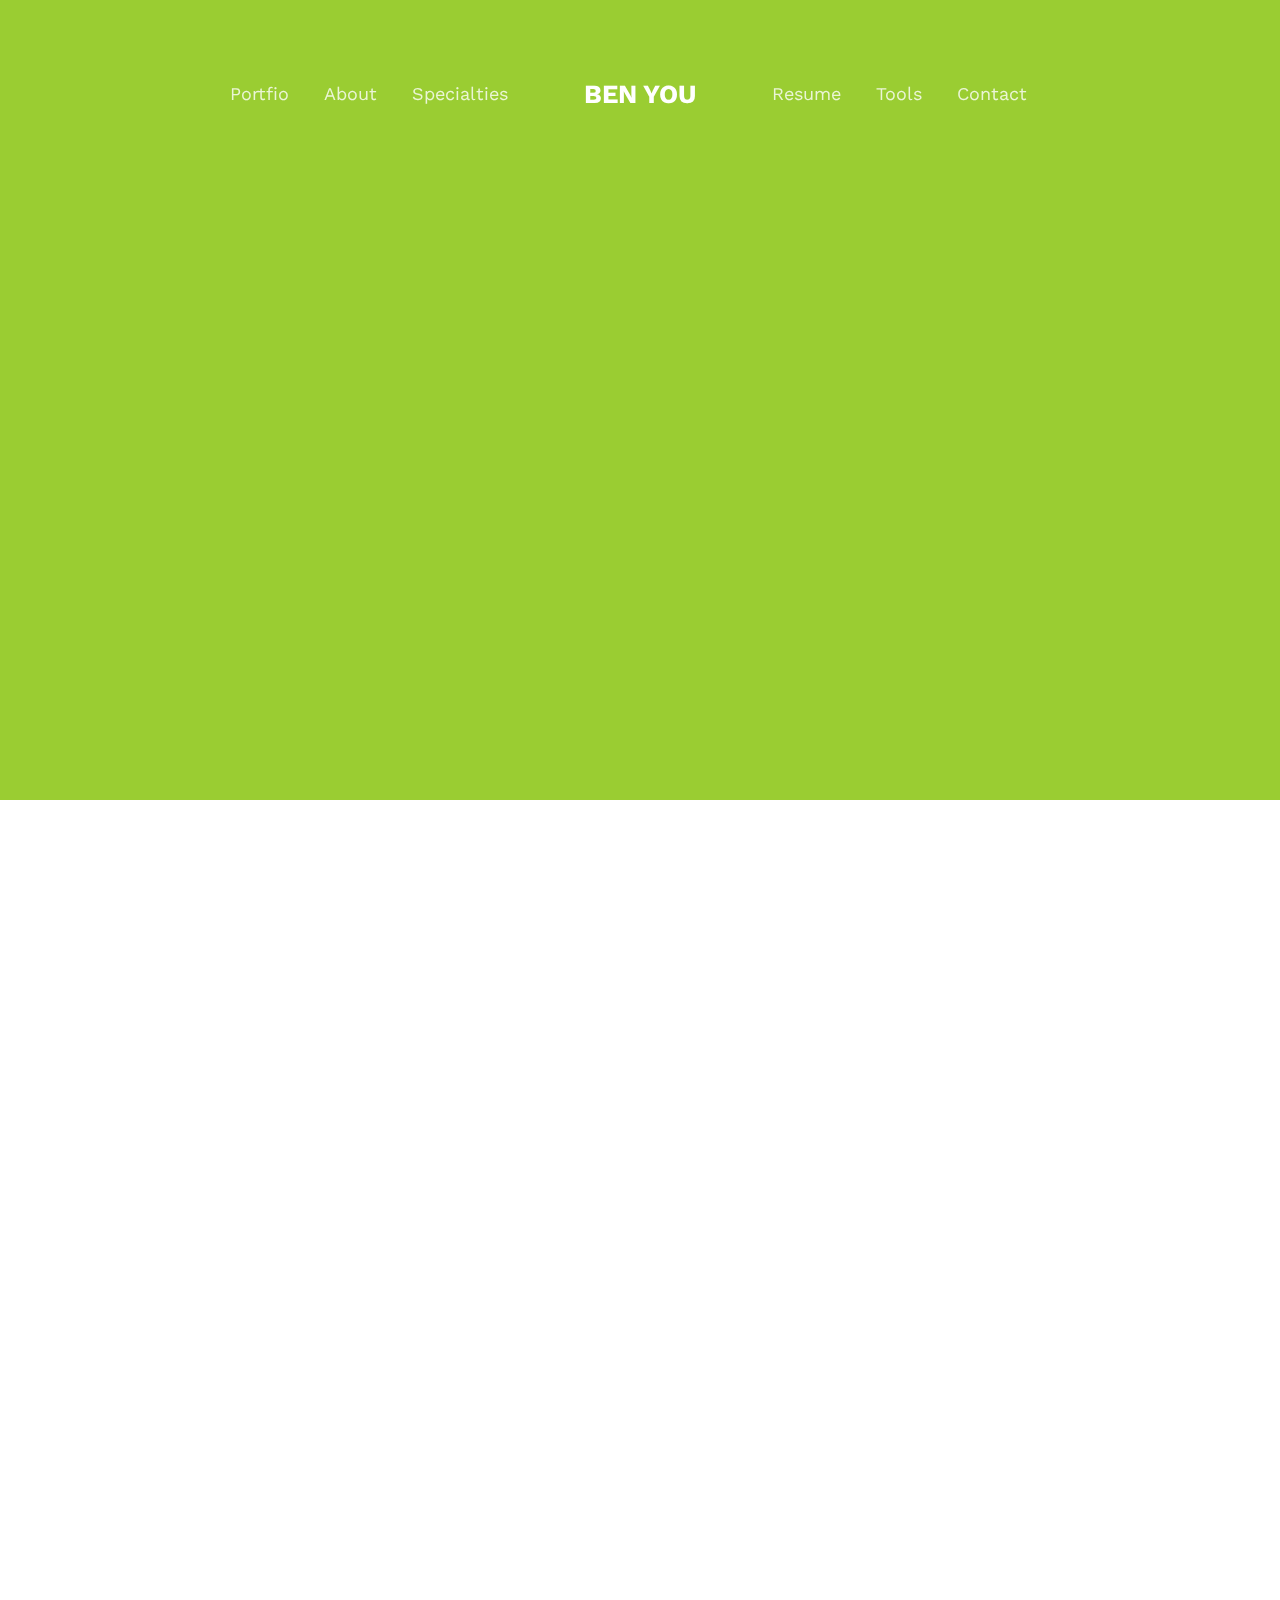
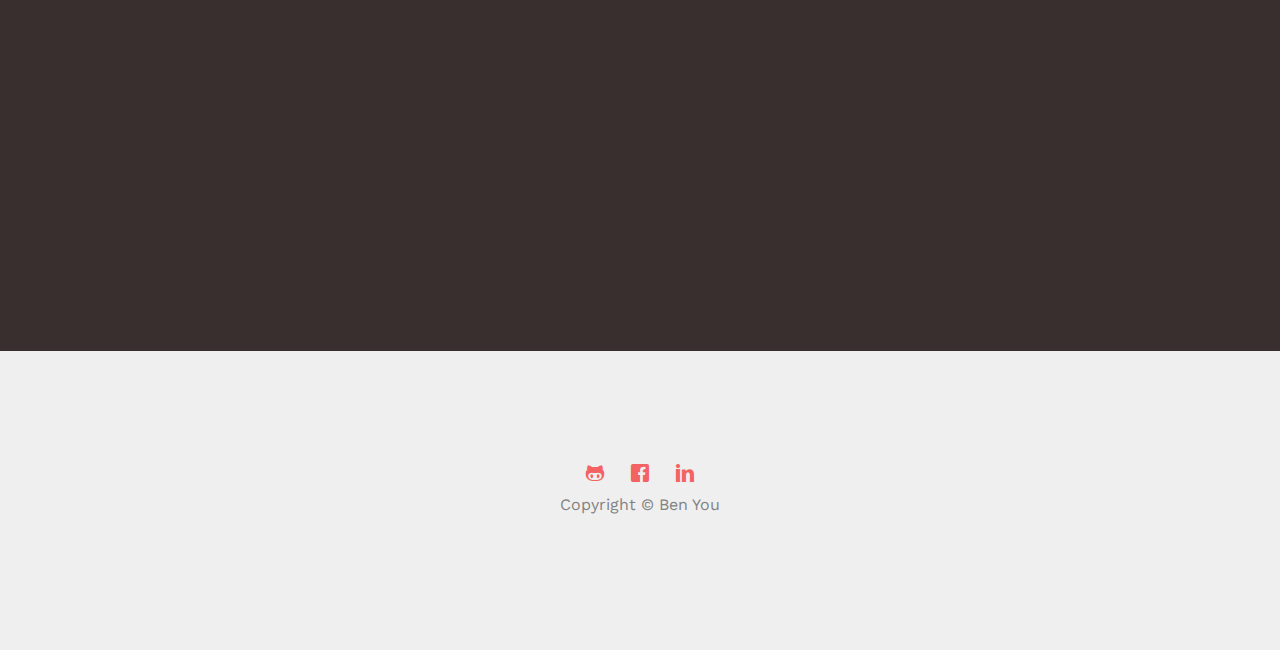
==== index.html @ b858a3d9 "updated" ====
<!DOCTYPE HTML>
<html>
	<head>
	<meta charset="utf-8">
	<meta http-equiv="X-UA-Compatible" content="IE=edge">
	<title>Ben You's Website</title>
	<meta name="viewport" content="width=device-width, initial-scale=1">
	<meta name="description" content="Free HTML5 Website Template by FreeHTML5.co" />
	<meta name="keywords" content="free website templates, free html5, free template, free bootstrap, free website template, html5, css3, mobile first, responsive" />
	<meta name="author" content="FreeHTML5.co" />
	<meta property="og:title" content=""/>
	<meta property="og:image" content=""/>
	<meta property="og:url" content=""/>
	<meta property="og:site_name" content=""/>
	<meta property="og:description" content=""/>
	<meta name="twitter:title" content="" />
	<meta name="twitter:image" content="" />
	<meta name="twitter:url" content="" />
	<meta name="twitter:card" content="" />

	<link rel="stylesheet" href="https://cdnjs.cloudflare.com/ajax/libs/font-awesome/4.7.0/css/font-awesome.min.css">
	<link href='https://fonts.googleapis.com/css?family=Work+Sans:400,300,600,400italic,700' rel='stylesheet' type='text/css'>
	<link href="https://fonts.googleapis.com/css?family=Playfair+Display:400,700" rel="stylesheet">
	
	<!-- Animate.css -->
	<link rel="stylesheet" href="css/animate.css">
	<!-- Icomoon Icon Fonts-->
	<link rel="stylesheet" href="css/icomoon.css">
	<!-- Bootstrap  -->
	<link rel="stylesheet" href="css/bootstrap.css">
	<!-- Theme style  -->
	<link rel="stylesheet" href="css/style.css">

	<!-- Modernizr JS -->
	<script src="js/modernizr-2.6.2.min.js"></script>
	<!-- FOR IE9 below -->
	<!--[if lt IE 9]>
	<script src="js/respond.min.js"></script>
	<![endif]-->

	</head>
	<body>
		
	<div class="fh5co-loader"></div>
	
	<div id="page">
	<nav class="fh5co-nav" role="navigation">
		<div class="container">
			<div class="row">
				<div class="left-menu text-right menu-1">
					<ul>
						<li><a href="portfolio.html">Portfio</a></li>
						<li><a href="about.html">About</a></li>
						<li class="has-dropdown">
							<a href="specialities.html">Specialties</a>
							<ul class="dropdown">
								<li><a href="#">Web Development</a></li>
								<li><a href="#">Software Development</a></li>
								<li><a href="#">Network Engineering</a></li>
								<li><a href="#">Cybersecurity</a></li>
								<li><a href="#">Penetration Testing</a></li>
								<li><a href="#">Reverse Engineering</a></li>
							</ul>
						</li>
					</ul>
				</div>
				<div class="logo text-center">
					<div id="fh5co-logo"><a href="index.html">Ben You</a></div>
				</div>
				<div class="right-menu text-left menu-1">
					<ul>
						<li><a href="resume.html">Resume</a></li>
						<li class="has-dropdown">
							<a href="#">Tools</a>
							<ul class="dropdown">
								<li><a href="#">HTML5</a></li>
								<li><a href="#">CSS3</a></li>
								<li><a href="#">jQuery</a></li>
								<li><a href="#">Kali Linux</a></li>
							</ul>
						</li>
						<li><a href="contact.html">Contact</a></li>
					</ul>
				</div>
			</div>
			
		</div>
	</nav>

	<header id="fh5co-header" class="fh5co-cover" role="banner" style="background-image:url(images/img_bg_2.jpg);">
		<div class="overlay"></div>
		<div class="container">
			<div class="row">
				<div class="col-md-10 col-md-offset-1 text-center">
					<div class="display-t">
						<div class="display-tc animate-box" data-animate-effect="fadeIn">
							<h1>Let Me Help You Build WebSite</h1>
							<h2>And defend web and network cyber attacks</h2>
							<div class="row">
								<form class="form-inline" id="fh5co-header-subscribe">
									<div class="col-md-6 col-md-offset-3">
										<div class="form-group">
											<input type="text" class="form-control" id="email" placeholder="Contact Me">
											<button type="submit" class="btn btn-default">Let's Connect</button>
										</div>
									</div>
								</form>
							</div>
						</div>
					</div>
				</div>
			</div>
		</div>
	</header>
	
	<div id="fh5co-project">
		<div class="container">
			<div class="row animate-box">
				<div class="col-md-8 col-md-offset-2 text-center fh5co-heading">
					<h2>My Projects</h2>
					<p>Frontend and Backend Web Development Projects</p>
				</div>
			</div>
			<div class="row">
				<div class="col-md-4 col-sm-6 fh5co-project animate-box" data-animate-effect="fadeIn">
					<a href="#"><img src="images/work-1.jpg" alt="" class="img-responsive">
						<span>Favorite Animal</span>
					</a>
				</div>
				<div class="col-md-4 col-sm-6 fh5co-project animate-box" data-animate-effect="fadeIn">
					<a href="#"><img src="images/work-2.jpg" alt="" class="img-responsive">
						
						<span>Giphy</span>
					</a>
				</div>
				<div class="col-md-4 col-sm-6 fh5co-project animate-box" data-animate-effect="fadeIn">
					<a href="#"><img src="images/work-3.jpg" alt="" class="img-responsive">
						
						<span>Wireframe</span>
					</a>
				</div>
				<div class="col-md-4 col-sm-6 fh5co-project animate-box" data-animate-effect="fadeIn">
					<a href="#"><img src="images/work-4.jpg" alt="" class="img-responsive">
						
						<span>Train Activity</span>
					</a>
				</div>
				<div class="col-md-4 col-sm-6 fh5co-project animate-box" data-animate-effect="fadeIn">
					<a href="#"><img src="images/work-5.jpg" alt="" class="img-responsive">
						
						<span>Game</span>
					</a>
				</div>
				<div class="col-md-4 col-sm-6 fh5co-project animate-box" data-animate-effect="fadeIn">
					<a href="#"><img src="images/work-6.jpg" alt="" class="img-responsive">
						
						<span>Word Guess Game</span>
					</a>
				</div>
				<div class="col-md-4 col-sm-6 fh5co-project animate-box" data-animate-effect="fadeIn">
					<a href="#"><img src="images/work-1.jpg" alt="" class="img-responsive">
						
						<span>Game Hunt</span>
					</a>
				</div>
				<div class="col-md-4 col-sm-6 fh5co-project animate-box" data-animate-effect="fadeIn">
					<a href="#"><img src="images/work-2.jpg" alt="" class="img-responsive">
						<h3>Nature</h3>
						<span>Application</span>
					</a>
				</div>
				<div class="col-md-4 col-sm-6 fh5co-project animate-box" data-animate-effect="fadeIn">
					<a href="#"><img src="images/work-3.jpg" alt="" class="img-responsive">
						<h3>Green Island</h3>
						<span>Branding</span>
					</a>
				</div>

			</div>
		</div>
	</div>

	<div id="fh5co-blog" class="fh5co-bg-section">
		<div class="container">
			<div class="row animate-box">
				<div class="col-md-8 col-md-offset-2 text-center fh5co-heading">
					<h2>Recent Blogs</h2>
					<p>My thoughts on cyber attacks and penetration testing</p>
				</div>
			</div>
			<div class="row">
				<div class="col-lg-4 col-md-4">
					<div class="fh5co-blog animate-box">
						<a href="#"><img class="img-responsive" src="images/work-4.jpg" alt=""></a>
						<div class="blog-text">
							<h3><a href=""#>Cyber Attacks</a></h3>
							<span class="posted_on">7/5/2018</span>
							<span class="comment"><a href="">0<i class="icon-speech-bubble"></i></a></span>
							<p></p>
							<a href="#" class="btn btn-primary">Read More</a>
						</div> 
					</div>
				</div>
				<div class="col-lg-4 col-md-4">
					<div class="fh5co-blog animate-box">
						<a href="#"><img class="img-responsive" src="images/work-2.jpg" alt=""></a>
						<div class="blog-text">
							<h3><a href=""#>Penetration Testing</a></h3>
							<span class="posted_on">7/6/2018</span>
							<span class="comment"><a href="">0<i class="icon-speech-bubble"></i></a></span>
							<p></p>
							<a href="#" class="btn btn-primary">Read More</a>
						</div> 
					</div>
				</div>
				<div class="col-lg-4 col-md-4">
					<div class="fh5co-blog animate-box">
						<a href="#"><img class="img-responsive" src="images/work-3.jpg" alt=""></a>
						<div class="blog-text">
							<h3><a href=""#>Web Security</a></h3>
							<span class="posted_on">7/7/2018</span>
							<span class="comment"><a href="">0<i class="icon-speech-bubble"></i></a></span>
							<p></p>
							<a href="#" class="btn btn-primary">Read More</a>
						</div> 
					</div>
				</div>
			</div>
		</div>
	</div>


	<div id="fh5co-started">
		<div class="container">
			<div class="row animate-box">
				<div class="col-md-8 col-md-offset-2 text-center fh5co-heading">
					<h2>Lets Get Connected</h2>
				</div>
			</div>
			<div class="row animate-box">
				<div class="col-md-8 col-md-offset-2">
					<form class="form-inline">
						<div class="col-md-6 col-md-offset-3 col-sm-6">
							<button type="submit" class="btn btn-default btn-block">Get In Touch</button>
						</div>
					</form>
				</div>
			</div>
		</div>
	</div>

	<footer id="fh5co-footer" role="contentinfo">
		<div class="container">

			<div class="row copyright">
				<div class="col-md-12 text-center">

						<ul class="fh5co-social-icons">
							<li><a href="#"><i class="icon-github"></i></a></li>
							<li><a href="#"><i class="icon-facebook"></i></a></li>
							<li><a href="#"><i class="icon-linkedin"></i></a></li>
						</ul>
					
				</div>

				<div class="container text-center">
					<div class="fnav">
					  <p>Copyright &copy; Ben You</a></p>
					</div>
				</div>
			</div>

		</div>
	</footer>
	</div>

	<div class="gototop js-top">
		<a href="#" class="js-gotop"><i class="icon-arrow-up"></i></a>
	</div>
	
	<!-- jQuery -->
	<script src="js/jquery.min.js"></script>
	<!-- jQuery Easing -->
	<script src="js/jquery.easing.1.3.js"></script>
	<!-- Bootstrap -->
	<script src="js/bootstrap.min.js"></script>
	<!-- Waypoints -->
	<script src="js/jquery.waypoints.min.js"></script>
	<!-- Main -->
	<script src="js/main.js"></script>

	</body>
</html>
---- css/icomoon.css ----
@font-face {
  font-family: 'icomoon';
  src:  url('../fonts/icomoon/icomoon.eot?6iuir');
  src:  url('../fonts/icomoon/icomoon.eot?6iuir#iefix') format('embedded-opentype'),
    url('../fonts/icomoon/icomoon.ttf?6iuir') format('truetype'),
    url('../fonts/icomoon/icomoon.woff?6iuir') format('woff'),
    url('../fonts/icomoon/icomoon.svg?6iuir#icomoon') format('svg');
  font-weight: normal;
  font-style: normal;
}

[class^="icon-"], [class*=" icon-"] {
  /* use !important to prevent issues with browser extensions that change fonts */
  font-family: 'icomoon' !important;
  speak: none;
  font-style: normal;
  font-weight: normal;
  font-variant: normal;
  text-transform: none;
  line-height: 1;

  /* Better Font Rendering =========== */
  -webkit-font-smoothing: antialiased;
  -moz-osx-font-smoothing: grayscale;
}

.icon-eye:before {
  content: "\e000";
}
.icon-paper-clip:before {
  content: "\e001";
}
.icon-mail:before {
  content: "\e002";
}
.icon-toggle:before {
  content: "\e003";
}
.icon-layout:before {
  content: "\e004";
}
.icon-link:before {
  content: "\e005";
}
.icon-bell:before {
  content: "\e006";
}
.icon-lock:before {
  content: "\e007";
}
.icon-unlock:before {
  content: "\e008";
}
.icon-ribbon:before {
  content: "\e009";
}
.icon-image:before {
  content: "\e010";
}
.icon-signal:before {
  content: "\e011";
}
.icon-target:before {
  content: "\e012";
}
.icon-clipboard:before {
  content: "\e013";
}
.icon-clock:before {
  content: "\e014";
}
.icon-watch:before {
  content: "\e015";
}
.icon-air-play:before {
  content: "\e016";
}
.icon-camera:before {
  content: "\e017";
}
.icon-video:before {
  content: "\e018";
}
.icon-disc:before {
  content: "\e019";
}
.icon-printer:before {
  content: "\e020";
}
.icon-monitor:before {
  content: "\e021";
}
.icon-server:before {
  content: "\e022";
}
.icon-cog:before {
  content: "\e023";
}
.icon-heart:before {
  content: "\e024";
}
.icon-paragraph:before {
  content: "\e025";
}
.icon-align-justify:before {
  content: "\e026";
}
.icon-align-left:before {
  content: "\e027";
}
.icon-align-center:before {
  content: "\e028";
}
.icon-align-right:before {
  content: "\e029";
}
.icon-book:before {
  content: "\e030";
}
.icon-layers:before {
  content: "\e031";
}
.icon-stack:before {
  content: "\e032";
}
.icon-stack-2:before {
  content: "\e033";
}
.icon-paper:before {
  content: "\e034";
}
.icon-paper-stack:before {
  content: "\e035";
}
.icon-search:before {
  content: "\e036";
}
.icon-zoom-in:before {
  content: "\e037";
}
.icon-zoom-out:before {
  content: "\e038";
}
.icon-reply:before {
  content: "\e039";
}
.icon-circle-plus:before {
  content: "\e040";
}
.icon-circle-minus:before {
  content: "\e041";
}
.icon-circle-check:before {
  content: "\e042";
}
.icon-circle-cross:before {
  content: "\e043";
}
.icon-square-plus:before {
  content: "\e044";
}
.icon-square-minus:before {
  content: "\e045";
}
.icon-square-check:before {
  content: "\e046";
}
.icon-square-cross:before {
  content: "\e047";
}
.icon-microphone:before {
  content: "\e048";
}
.icon-record:before {
  content: "\e049";
}
.icon-skip-back:before {
  content: "\e050";
}
.icon-rewind:before {
  content: "\e051";
}
.icon-play:before {
  content: "\e052";
}
.icon-pause:before {
  content: "\e053";
}
.icon-stop:before {
  content: "\e054";
}
.icon-fast-forward:before {
  content: "\e055";
}
.icon-skip-forward:before {
  content: "\e056";
}
.icon-shuffle:before {
  content: "\e057";
}
.icon-repeat:before {
  content: "\e058";
}
.icon-folder:before {
  content: "\e059";
}
.icon-umbrella:before {
  content: "\e060";
}
.icon-moon:before {
  content: "\e061";
}
.icon-thermometer:before {
  content: "\e062";
}
.icon-drop:before {
  content: "\e063";
}
.icon-sun:before {
  content: "\e064";
}
.icon-cloud:before {
  content: "\e065";
}
.icon-cloud-upload:before {
  content: "\e066";
}
.icon-cloud-download:before {
  content: "\e067";
}
.icon-upload:before {
  content: "\e068";
}
.icon-download:before {
  content: "\e069";
}
.icon-location:before {
  content: "\e070";
}
.icon-location-2:before {
  content: "\e071";
}
.icon-map:before {
  content: "\e072";
}
.icon-battery:before {
  content: "\e073";
}
.icon-head:before {
  content: "\e074";
}
.icon-briefcase:before {
  content: "\e075";
}
.icon-speech-bubble:before {
  content: "\e076";
}
.icon-anchor:before {
  content: "\e077";
}
.icon-globe:before {
  content: "\e078";
}
.icon-box:before {
  content: "\e079";
}
.icon-reload:before {
  content: "\e080";
}
.icon-share:before {
  content: "\e081";
}
.icon-marquee:before {
  content: "\e082";
}
.icon-marquee-plus:before {
  content: "\e083";
}
.icon-marquee-minus:before {
  content: "\e084";
}
.icon-tag:before {
  content: "\e085";
}
.icon-power:before {
  content: "\e086";
}
.icon-command:before {
  content: "\e087";
}
.icon-alt:before {
  content: "\e088";
}
.icon-esc:before {
  content: "\e089";
}
.icon-bar-graph:before {
  content: "\e090";
}
.icon-bar-graph-2:before {
  content: "\e091";
}
.icon-pie-graph:before {
  content: "\e092";
}
.icon-star:before {
  content: "\e093";
}
.icon-arrow-left:before {
  content: "\e094";
}
.icon-arrow-right:before {
  content: "\e095";
}
.icon-arrow-up:before {
  content: "\e096";
}
.icon-arrow-down:before {
  content: "\e097";
}
.icon-volume:before {
  content: "\e098";
}
.icon-mute:before {
  content: "\e099";
}
.icon-content-right:before {
  content: "\e100";
}
.icon-content-left:before {
  content: "\e101";
}
.icon-grid:before {
  content: "\e102";
}
.icon-grid-2:before {
  content: "\e103";
}
.icon-columns:before {
  content: "\e104";
}
.icon-loader:before {
  content: "\e105";
}
.icon-bag:before {
  content: "\e106";
}
.icon-ban:before {
  content: "\e107";
}
.icon-flag:before {
  content: "\e108";
}
.icon-trash:before {
  content: "\e109";
}
.icon-expand:before {
  content: "\e110";
}
.icon-contract:before {
  content: "\e111";
}
.icon-maximize:before {
  content: "\e112";
}
.icon-minimize:before {
  content: "\e113";
}
.icon-plus:before {
  content: "\e114";
}
.icon-minus:before {
  content: "\e115";
}
.icon-check:before {
  content: "\e116";
}
.icon-cross:before {
  content: "\e117";
}
.icon-move:before {
  content: "\e118";
}
.icon-delete:before {
  content: "\e119";
}
.icon-menu:before {
  content: "\e120";
}
.icon-archive:before {
  content: "\e121";
}
.icon-inbox:before {
  content: "\e122";
}
.icon-outbox:before {
  content: "\e123";
}
.icon-file:before {
  content: "\e124";
}
.icon-file-add:before {
  content: "\e125";
}
.icon-file-subtract:before {
  content: "\e126";
}
.icon-help:before {
  content: "\e127";
}
.icon-open:before {
  content: "\e128";
}
.icon-ellipsis:before {
  content: "\e129";
}
.icon-add-to-list:before {
  content: "\e900";
}
.icon-classic-computer:before {
  content: "\e901";
}
.icon-controller-fast-backward:before {
  content: "\e902";
}
.icon-creative-commons-attribution:before {
  content: "\e903";
}
.icon-creative-commons-noderivs:before {
  content: "\e904";
}
.icon-creative-commons-noncommercial-eu:before {
  content: "\e905";
}
.icon-creative-commons-noncommercial-us:before {
  content: "\e906";
}
.icon-creative-commons-public-domain:before {
  content: "\e907";
}
.icon-creative-commons-remix:before {
  content: "\e908";
}
.icon-creative-commons-share:before {
  content: "\e909";
}
.icon-creative-commons-sharealike:before {
  content: "\e90a";
}
.icon-creative-commons:before {
  content: "\e90b";
}
.icon-document-landscape:before {
  content: "\e90c";
}
.icon-remove-user:before {
  content: "\e90d";
}
.icon-warning:before {
  content: "\e90e";
}
.icon-arrow-bold-down:before {
  content: "\e90f";
}
.icon-arrow-bold-left:before {
  content: "\e910";
}
.icon-arrow-bold-right:before {
  content: "\e911";
}
.icon-arrow-bold-up:before {
  content: "\e912";
}
.icon-arrow-down2:before {
  content: "\e913";
}
.icon-arrow-left2:before {
  content: "\e914";
}
.icon-arrow-long-down:before {
  content: "\e915";
}
.icon-arrow-long-left:before {
  content: "\e916";
}
.icon-arrow-long-right:before {
  content: "\e917";
}
.icon-arrow-long-up:before {
  content: "\e918";
}
.icon-arrow-right2:before {
  content: "\e919";
}
.icon-arrow-up2:before {
  content: "\e91a";
}
.icon-arrow-with-circle-down:before {
  content: "\e91b";
}
.icon-arrow-with-circle-left:before {
  content: "\e91c";
}
.icon-arrow-with-circle-right:before {
  content: "\e91d";
}
.icon-arrow-with-circle-up:before {
  content: "\e91e";
}
.icon-bookmark:before {
  content: "\e91f";
}
.icon-bookmarks:before {
  content: "\e920";
}
.icon-chevron-down:before {
  content: "\e921";
}
.icon-chevron-left:before {
  content: "\e922";
}
.icon-chevron-right:before {
  content: "\e923";
}
.icon-chevron-small-down:before {
  content: "\e924";
}
.icon-chevron-small-left:before {
  content: "\e925";
}
.icon-chevron-small-right:before {
  content: "\e926";
}
.icon-chevron-small-up:before {
  content: "\e927";
}
.icon-chevron-thin-down:before {
  content: "\e928";
}
.icon-chevron-thin-left:before {
  content: "\e929";
}
.icon-chevron-thin-right:before {
  content: "\e92a";
}
.icon-chevron-thin-up:before {
  content: "\e92b";
}
.icon-chevron-up:before {
  content: "\e92c";
}
.icon-chevron-with-circle-down:before {
  content: "\e92d";
}
.icon-chevron-with-circle-left:before {
  content: "\e92e";
}
.icon-chevron-with-circle-right:before {
  content: "\e92f";
}
.icon-chevron-with-circle-up:before {
  content: "\e930";
}
.icon-cloud2:before {
  content: "\e931";
}
.icon-controller-fast-forward:before {
  content: "\e932";
}
.icon-controller-jump-to-start:before {
  content: "\e933";
}
.icon-controller-next:before {
  content: "\e934";
}
.icon-controller-paus:before {
  content: "\e935";
}
.icon-controller-play:before {
  content: "\e936";
}
.icon-controller-record:before {
  content: "\e937";
}
.icon-controller-stop:before {
  content: "\e938";
}
.icon-controller-volume:before {
  content: "\e939";
}
.icon-dot-single:before {
  content: "\e93a";
}
.icon-dots-three-horizontal:before {
  content: "\e93b";
}
.icon-dots-three-vertical:before {
  content: "\e93c";
}
.icon-dots-two-horizontal:before {
  content: "\e93d";
}
.icon-dots-two-vertical:before {
  content: "\e93e";
}
.icon-download2:before {
  content: "\e93f";
}
.icon-emoji-flirt:before {
  content: "\e940";
}
.icon-flow-branch:before {
  content: "\e941";
}
.icon-flow-cascade:before {
  content: "\e942";
}
.icon-flow-line:before {
  content: "\e943";
}
.icon-flow-parallel:before {
  content: "\e944";
}
.icon-flow-tree:before {
  content: "\e945";
}
.icon-install:before {
  content: "\e946";
}
.icon-layers2:before {
  content: "\e947";
}
.icon-open-book:before {
  content: "\e948";
}
.icon-resize-100:before {
  content: "\e949";
}
.icon-resize-full-screen:before {
  content: "\e94a";
}
.icon-save:before {
  content: "\e94b";
}
.icon-select-arrows:before {
  content: "\e94c";
}
.icon-sound-mute:before {
  content: "\e94d";
}
.icon-sound:before {
  content: "\e94e";
}
.icon-trash2:before {
  content: "\e94f";
}
.icon-triangle-down:before {
  content: "\e950";
}
.icon-triangle-left:before {
  content: "\e951";
}
.icon-triangle-right:before {
  content: "\e952";
}
.icon-triangle-up:before {
  content: "\e953";
}
.icon-uninstall:before {
  content: "\e954";
}
.icon-upload-to-cloud:before {
  content: "\e955";
}
.icon-upload2:before {
  content: "\e956";
}
.icon-add-user:before {
  content: "\e957";
}
.icon-address:before {
  content: "\e958";
}
.icon-adjust:before {
  content: "\e959";
}
.icon-air:before {
  content: "\e95a";
}
.icon-aircraft-landing:before {
  content: "\e95b";
}
.icon-aircraft-take-off:before {
  content: "\e95c";
}
.icon-aircraft:before {
  content: "\e95d";
}
.icon-align-bottom:before {
  content: "\e95e";
}
.icon-align-horizontal-middle:before {
  content: "\e95f";
}
.icon-align-left2:before {
  content: "\e960";
}
.icon-align-right2:before {
  content: "\e961";
}
.icon-align-top:before {
  content: "\e962";
}
.icon-align-vertical-middle:before {
  content: "\e963";
}
.icon-archive2:before {
  content: "\e964";
}
.icon-area-graph:before {
  content: "\e965";
}
.icon-attachment:before {
  content: "\e966";
}
.icon-awareness-ribbon:before {
  content: "\e967";
}
.icon-back-in-time:before {
  content: "\e968";
}
.icon-back:before {
  content: "\e969";
}
.icon-bar-graph2:before {
  content: "\e96a";
}
.icon-battery2:before {
  content: "\e96b";
}
.icon-beamed-note:before {
  content: "\e96c";
}
.icon-bell2:before {
  content: "\e96d";
}
.icon-blackboard:before {
  content: "\e96e";
}
.icon-block:before {
  content: "\e96f";
}
.icon-book2:before {
  content: "\e970";
}
.icon-bowl:before {
  content: "\e971";
}
.icon-box2:before {
  content: "\e972";
}
.icon-briefcase2:before {
  content: "\e973";
}
.icon-browser:before {
  content: "\e974";
}
.icon-brush:before {
  content: "\e975";
}
.icon-bucket:before {
  content: "\e976";
}
.icon-cake:before {
  content: "\e977";
}
.icon-calculator:before {
  content: "\e978";
}
.icon-calendar:before {
  content: "\e979";
}
.icon-camera2:before {
  content: "\e97a";
}
.icon-ccw:before {
  content: "\e97b";
}
.icon-chat:before {
  content: "\e97c";
}
.icon-check2:before {
  content: "\e97d";
}
.icon-circle-with-cross:before {
  content: "\e97e";
}
.icon-circle-with-minus:before {
  content: "\e97f";
}
.icon-circle-with-plus:before {
  content: "\e980";
}
.icon-circle:before {
  content: "\e981";
}
.icon-circular-graph:before {
  content: "\e982";
}
.icon-clapperboard:before {
  content: "\e983";
}
.icon-clipboard2:before {
  content: "\e984";
}
.icon-clock2:before {
  content: "\e985";
}
.icon-code:before {
  content: "\e986";
}
.icon-cog2:before {
  content: "\e987";
}
.icon-colours:before {
  content: "\e988";
}
.icon-compass:before {
  content: "\e989";
}
.icon-copy:before {
  content: "\e98a";
}
.icon-credit-card:before {
  content: "\e98b";
}
.icon-credit:before {
  content: "\e98c";
}
.icon-cross2:before {
  content: "\e98d";
}
.icon-cup:before {
  content: "\e98e";
}
.icon-cw:before {
  content: "\e98f";
}
.icon-cycle:before {
  content: "\e990";
}
.icon-database:before {
  content: "\e991";
}
.icon-dial-pad:before {
  content: "\e992";
}
.icon-direction:before {
  content: "\e993";
}
.icon-document:before {
  content: "\e994";
}
.icon-documents:before {
  content: "\e995";
}
.icon-drink:before {
  content: "\e996";
}
.icon-drive:before {
  content: "\e997";
}
.icon-drop2:before {
  content: "\e998";
}
.icon-edit:before {
  content: "\e999";
}
.icon-email:before {
  content: "\e99a";
}
.icon-emoji-happy:before {
  content: "\e99b";
}
.icon-emoji-neutral:before {
  content: "\e99c";
}
.icon-emoji-sad:before {
  content: "\e99d";
}
.icon-erase:before {
  content: "\e99e";
}
.icon-eraser:before {
  content: "\e99f";
}
.icon-export:before {
  content: "\e9a0";
}
.icon-eye2:before {
  content: "\e9a1";
}
.icon-feather:before {
  content: "\e9a2";
}
.icon-flag2:before {
  content: "\e9a3";
}
.icon-flash:before {
  content: "\e9a4";
}
.icon-flashlight:before {
  content: "\e9a5";
}
.icon-flat-brush:before {
  content: "\e9a6";
}
.icon-folder-images:before {
  content: "\e9a7";
}
.icon-folder-music:before {
  content: "\e9a8";
}
.icon-folder-video:before {
  content: "\e9a9";
}
.icon-folder2:before {
  content: "\e9aa";
}
.icon-forward:before {
  content: "\e9ab";
}
.icon-funnel:before {
  content: "\e9ac";
}
.icon-game-controller:before {
  content: "\e9ad";
}
.icon-gauge:before {
  content: "\e9ae";
}
.icon-globe2:before {
  content: "\e9af";
}
.icon-graduation-cap:before {
  content: "\e9b0";
}
.icon-grid2:before {
  content: "\e9b1";
}
.icon-hair-cross:before {
  content: "\e9b2";
}
.icon-hand:before {
  content: "\e9b3";
}
.icon-heart-outlined:before {
  content: "\e9b4";
}
.icon-heart2:before {
  content: "\e9b5";
}
.icon-help-with-circle:before {
  content: "\e9b6";
}
.icon-help2:before {
  content: "\e9b7";
}
.icon-home:before {
  content: "\e9b8";
}
.icon-hour-glass:before {
  content: "\e9b9";
}
.icon-image-inverted:before {
  content: "\e9ba";
}
.icon-image2:before {
  content: "\e9bb";
}
.icon-images:before {
  content: "\e9bc";
}
.icon-inbox2:before {
  content: "\e9bd";
}
.icon-infinity:before {
  content: "\e9be";
}
.icon-info-with-circle:before {
  content: "\e9bf";
}
.icon-info:before {
  content: "\e9c0";
}
.icon-key:before {
  content: "\e9c1";
}
.icon-keyboard:before {
  content: "\e9c2";
}
.icon-lab-flask:before {
  content: "\e9c3";
}
.icon-landline:before {
  content: "\e9c4";
}
.icon-language:before {
  content: "\e9c5";
}
.icon-laptop:before {
  content: "\e9c6";
}
.icon-leaf:before {
  content: "\e9c7";
}
.icon-level-down:before {
  content: "\e9c8";
}
.icon-level-up:before {
  content: "\e9c9";
}
.icon-lifebuoy:before {
  content: "\e9ca";
}
.icon-light-bulb:before {
  content: "\e9cb";
}
.icon-light-down:before {
  content: "\e9cc";
}
.icon-light-up:before {
  content: "\e9cd";
}
.icon-line-graph:before {
  content: "\e9ce";
}
.icon-link2:before {
  content: "\e9cf";
}
.icon-list:before {
  content: "\e9d0";
}
.icon-location-pin:before {
  content: "\e9d1";
}
.icon-location2:before {
  content: "\e9d2";
}
.icon-lock-open:before {
  content: "\e9d3";
}
.icon-lock2:before {
  content: "\e9d4";
}
.icon-log-out:before {
  content: "\e9d5";
}
.icon-login:before {
  content: "\e9d6";
}
.icon-loop:before {
  content: "\e9d7";
}
.icon-magnet:before {
  content: "\e9d8";
}
.icon-magnifying-glass:before {
  content: "\e9d9";
}
.icon-mail2:before {
  content: "\e9da";
}
.icon-man:before {
  content: "\e9db";
}
.icon-map2:before {
  content: "\e9dc";
}
.icon-mask:before {
  content: "\e9dd";
}
.icon-medal:before {
  content: "\e9de";
}
.icon-megaphone:before {
  content: "\e9df";
}
.icon-menu2:before {
  content: "\e9e0";
}
.icon-message:before {
  content: "\e9e1";
}
.icon-mic:before {
  content: "\e9e2";
}
.icon-minus2:before {
  content: "\e9e3";
}
.icon-mobile:before {
  content: "\e9e4";
}
.icon-modern-mic:before {
  content: "\e9e5";
}
.icon-moon2:before {
  content: "\e9e6";
}
.icon-mouse:before {
  content: "\e9e7";
}
.icon-music:before {
  content: "\e9e8";
}
.icon-network:before {
  content: "\e9e9";
}
.icon-new-message:before {
  content: "\e9ea";
}
.icon-new:before {
  content: "\e9eb";
}
.icon-news:before {
  content: "\e9ec";
}
.icon-note:before {
  content: "\e9ed";
}
.icon-notification:before {
  content: "\e9ee";
}
.icon-old-mobile:before {
  content: "\e9ef";
}
.icon-old-phone:before {
  content: "\e9f0";
}
.icon-palette:before {
  content: "\e9f1";
}
.icon-paper-plane:before {
  content: "\e9f2";
}
.icon-pencil:before {
  content: "\e9f3";
}
.icon-phone:before {
  content: "\e9f4";
}
.icon-pie-chart:before {
  content: "\e9f5";
}
.icon-pin:before {
  content: "\e9f6";
}
.icon-plus2:before {
  content: "\e9f7";
}
.icon-popup:before {
  content: "\e9f8";
}
.icon-power-plug:before {
  content: "\e9f9";
}
.icon-price-ribbon:before {
  content: "\e9fa";
}
.icon-price-tag:before {
  content: "\e9fb";
}
.icon-print:before {
  content: "\e9fc";
}
.icon-progress-empty:before {
  content: "\e9fd";
}
.icon-progress-full:before {
  content: "\e9fe";
}
.icon-progress-one:before {
  content: "\e9ff";
}
.icon-progress-two:before {
  content: "\ea00";
}
.icon-publish:before {
  content: "\ea01";
}
.icon-quote:before {
  content: "\ea02";
}
.icon-radio:before {
  content: "\ea03";
}
.icon-reply-all:before {
  content: "\ea04";
}
.icon-reply2:before {
  content: "\ea05";
}
.icon-retweet:before {
  content: "\ea06";
}
.icon-rocket:before {
  content: "\ea07";
}
.icon-round-brush:before {
  content: "\ea08";
}
.icon-rss:before {
  content: "\ea09";
}
.icon-ruler:before {
  content: "\ea0a";
}
.icon-scissors:before {
  content: "\ea0b";
}
.icon-share-alternitive:before {
  content: "\ea0c";
}
.icon-share2:before {
  content: "\ea0d";
}
.icon-shareable:before {
  content: "\ea0e";
}
.icon-shield:before {
  content: "\ea0f";
}
.icon-shop:before {
  content: "\ea10";
}
.icon-shopping-bag:before {
  content: "\ea11";
}
.icon-shopping-basket:before {
  content: "\ea12";
}
.icon-shopping-cart:before {
  content: "\ea13";
}
.icon-shuffle2:before {
  content: "\ea14";
}
.icon-signal2:before {
  content: "\ea15";
}
.icon-sound-mix:before {
  content: "\ea16";
}
.icon-sports-club:before {
  content: "\ea17";
}
.icon-spreadsheet:before {
  content: "\ea18";
}
.icon-squared-cross:before {
  content: "\ea19";
}
.icon-squared-minus:before {
  content: "\ea1a";
}
.icon-squared-plus:before {
  content: "\ea1b";
}
.icon-star-outlined:before {
  content: "\ea1c";
}
.icon-star2:before {
  content: "\ea1d";
}
.icon-stopwatch:before {
  content: "\ea1e";
}
.icon-suitcase:before {
  content: "\ea1f";
}
.icon-swap:before {
  content: "\ea20";
}
.icon-sweden:before {
  content: "\ea21";
}
.icon-switch:before {
  content: "\ea22";
}
.icon-tablet:before {
  content: "\ea23";
}
.icon-tag2:before {
  content: "\ea24";
}
.icon-text-document-inverted:before {
  content: "\ea25";
}
.icon-text-document:before {
  content: "\ea26";
}
.icon-text:before {
  content: "\ea27";
}
.icon-thermometer2:before {
  content: "\ea28";
}
.icon-thumbs-down:before {
  content: "\ea29";
}
.icon-thumbs-up:before {
  content: "\ea2a";
}
.icon-thunder-cloud:before {
  content: "\ea2b";
}
.icon-ticket:before {
  content: "\ea2c";
}
.icon-time-slot:before {
  content: "\ea2d";
}
.icon-tools:before {
  content: "\ea2e";
}
.icon-traffic-cone:before {
  content: "\ea2f";
}
.icon-tree:before {
  content: "\ea30";
}
.icon-trophy:before {
  content: "\ea31";
}
.icon-tv:before {
  content: "\ea32";
}
.icon-typing:before {
  content: "\ea33";
}
.icon-unread:before {
  content: "\ea34";
}
.icon-untag:before {
  content: "\ea35";
}
.icon-user:before {
  content: "\ea36";
}
.icon-users:before {
  content: "\ea37";
}
.icon-v-card:before {
  content: "\ea38";
}
.icon-video2:before {
  content: "\ea39";
}
.icon-vinyl:before {
  content: "\ea3a";
}
.icon-voicemail:before {
  content: "\ea3b";
}
.icon-wallet:before {
  content: "\ea3c";
}
.icon-water:before {
  content: "\ea3d";
}
.icon-px-with-circle:before {
  content: "\ea3e";
}
.icon-px:before {
  content: "\ea3f";
}
.icon-basecamp:before {
  content: "\ea40";
}
.icon-behance:before {
  content: "\ea41";
}
.icon-creative-cloud:before {
  content: "\ea42";
}
.icon-dropbox:before {
  content: "\ea43";
}
.icon-evernote:before {
  content: "\ea44";
}
.icon-flattr:before {
  content: "\ea45";
}
.icon-foursquare:before {
  content: "\ea46";
}
.icon-google-drive:before {
  content: "\ea47";
}
.icon-google-hangouts:before {
  content: "\ea48";
}
.icon-grooveshark:before {
  content: "\ea49";
}
.icon-icloud:before {
  content: "\ea4a";
}
.icon-mixi:before {
  content: "\ea4b";
}
.icon-onedrive:before {
  content: "\ea4c";
}
.icon-paypal:before {
  content: "\ea4d";
}
.icon-picasa:before {
  content: "\ea4e";
}
.icon-qq:before {
  content: "\ea4f";
}
.icon-rdio-with-circle:before {
  content: "\ea50";
}
.icon-renren:before {
  content: "\ea51";
}
.icon-scribd:before {
  content: "\ea52";
}
.icon-sina-weibo:before {
  content: "\ea53";
}
.icon-skype-with-circle:before {
  content: "\ea54";
}
.icon-skype:before {
  content: "\ea55";
}
.icon-slideshare:before {
  content: "\ea56";
}
.icon-smashing:before {
  content: "\ea57";
}
.icon-soundcloud:before {
  content: "\ea58";
}
.icon-spotify-with-circle:before {
  content: "\ea59";
}
.icon-spotify:before {
  content: "\ea5a";
}
.icon-swarm:before {
  content: "\ea5b";
}
.icon-vine-with-circle:before {
  content: "\ea5c";
}
.icon-vine:before {
  content: "\ea5d";
}
.icon-vk-alternitive:before {
  content: "\ea5e";
}
.icon-vk-with-circle:before {
  content: "\ea5f";
}
.icon-vk:before {
  content: "\ea60";
}
.icon-xing-with-circle:before {
  content: "\ea61";
}
.icon-xing:before {
  content: "\ea62";
}
.icon-yelp:before {
  content: "\ea63";
}
.icon-dribbble-with-circle:before {
  content: "\ea64";
}
.icon-dribbble:before {
  content: "\ea65";
}
.icon-facebook-with-circle:before {
  content: "\ea66";
}
.icon-facebook:before {
  content: "\ea67";
}
.icon-flickr-with-circle:before {
  content: "\ea68";
}
.icon-flickr:before {
  content: "\ea69";
}
.icon-github-with-circle:before {
  content: "\ea6a";
}
.icon-github:before {
  content: "\ea6b";
}
.icon-google-with-circle:before {
  content: "\ea6c";
}
.icon-google:before {
  content: "\ea6d";
}
.icon-instagram-with-circle:before {
  content: "\ea6e";
}
.icon-instagram:before {
  content: "\ea6f";
}
.icon-lastfm-with-circle:before {
  content: "\ea70";
}
.icon-lastfm:before {
  content: "\ea71";
}
.icon-linkedin-with-circle:before {
  content: "\ea72";
}
.icon-linkedin:before {
  content: "\ea73";
}
.icon-pinterest-with-circle:before {
  content: "\ea74";
}
.icon-pinterest:before {
  content: "\ea75";
}
.icon-rdio:before {
  content: "\ea76";
}
.icon-stumbleupon-with-circle:before {
  content: "\ea77";
}
.icon-stumbleupon:before {
  content: "\ea78";
}
.icon-tumblr-with-circle:before {
  content: "\ea79";
}
.icon-tumblr:before {
  content: "\ea7a";
}
.icon-twitter-with-circle:before {
  content: "\ea7b";
}
.icon-twitter:before {
  content: "\ea7c";
}
.icon-vimeo-with-circle:before {
  content: "\ea7d";
}
.icon-vimeo:before {
  content: "\ea7e";
}
.icon-youtube-with-circle:before {
  content: "\ea7f";
}
.icon-youtube:before {
  content: "\ea80";
}
---- css/style.css ----
@font-face {
  font-family: 'icomoon';
  src: url("../fonts/icomoon/icomoon.eot?srf3rx");
  src: url("../fonts/icomoon/icomoon.eot?srf3rx#iefix") format("embedded-opentype"), url("../fonts/icomoon/icomoon.ttf?srf3rx") format("truetype"), url("../fonts/icomoon/icomoon.woff?srf3rx") format("woff"), url("../fonts/icomoon/icomoon.svg?srf3rx#icomoon") format("svg");
  font-weight: normal;
  font-style: normal;
}

body {
  font-family: "Work Sans", Arial, sans-serif;
  font-weight: 400;
  font-size: 16px;
  line-height: 1.7;
  color: #828282;
  background: #fff;
}

#page {
  position: relative;
  overflow-x: hidden;
  width: 100%;
  height: 100%;
  -webkit-transition: 0.5s;
  -o-transition: 0.5s;
  transition: 0.5s;
}
.offcanvas #page {
  overflow: hidden;
  position: absolute;
}
.offcanvas #page:after {
  -webkit-transition: 2s;
  -o-transition: 2s;
  transition: 2s;
  position: absolute;
  top: 0;
  right: 0;
  bottom: 0;
  left: 0;
  z-index: 101;
  background: rgba(0, 0, 0, 0.7);
  content: "";
}

a {
  color: #F36363;
  -webkit-transition: 0.5s;
  -o-transition: 0.5s;
  transition: 0.5s;
}
a:hover, a:active, a:focus {
  color: #F36363;
  outline: none;
  text-decoration: none;
}

p {
  margin-bottom: 20px;
}

h1, h2, h3, h4, h5, h6, figure {
  color: #000;
  font-family: "Playfair Display", Arial, serif;
  font-weight: 400;
  margin: 0 0 20px 0;
}

::-webkit-selection {
  color: #fff;
  background: #F36363;
}

::-moz-selection {
  color: #fff;
  background: #F36363;
}

::selection {
  color: #fff;
  background: #F36363;
}

.fh5co-nav {
  position: absolute;
  top: 2em;
  margin: 0;
  padding: 0;
  width: 100%;
  padding: 40px 0;
  z-index: 1001;
}
@media screen and (max-width: 768px) {
  .fh5co-nav {
    padding: 20px 0;
    top: 0;
  }
}
.fh5co-nav .left-menu, .fh5co-nav .right-menu, .fh5co-nav .logo {
  display: inline-block;
  width: 40%;
  float: left;
}
.fh5co-nav .logo {
  width: 20%;
  float: left;
}
.fh5co-nav #fh5co-logo {
  font-size: 26px;
  margin: 0;
  padding: 0;
  text-transform: uppercase;
  font-weight: bold;
}
@media screen and (max-width: 768px) {
  .fh5co-nav #fh5co-logo {
    font-size: 22px;
  }
}
.fh5co-nav a {
  padding: 5px 10px;
  color: #fff;
}
@media screen and (max-width: 768px) {
  .fh5co-nav .menu-1 {
    display: none;
  }
}
.fh5co-nav ul {
  padding: 0;
  margin: 7px 0 0 0;
}
.fh5co-nav ul li {
  padding: 0;
  margin: 0;
  list-style: none;
  display: inline;
}
.fh5co-nav ul li a {
  font-size: 18px;
  padding: 30px 15px;
  color: rgba(255, 255, 255, 0.8);
  -webkit-transition: 0.5s;
  -o-transition: 0.5s;
  transition: 0.5s;
}
.fh5co-nav ul li a:hover, .fh5co-nav ul li a:focus, .fh5co-nav ul li a:active {
  color: white;
}
.fh5co-nav ul li.has-dropdown {
  position: relative;
}
.fh5co-nav ul li.has-dropdown .dropdown {
  width: 130px;
  -webkit-box-shadow: 0px 14px 33px -9px rgba(0, 0, 0, 0.75);
  -moz-box-shadow: 0px 14px 33px -9px rgba(0, 0, 0, 0.75);
  box-shadow: 0px 14px 33px -9px rgba(0, 0, 0, 0.75);
  z-index: 1002;
  visibility: hidden;
  opacity: 0;
  position: absolute;
  top: 40px;
  left: 0;
  text-align: left;
  background: #fff;
  padding: 20px;
  -webkit-border-radius: 4px;
  -moz-border-radius: 4px;
  -ms-border-radius: 4px;
  border-radius: 4px;
  -webkit-transition: 0s;
  -o-transition: 0s;
  transition: 0s;
}
.fh5co-nav ul li.has-dropdown .dropdown:before {
  bottom: 100%;
  left: 40px;
  border: solid transparent;
  content: " ";
  height: 0;
  width: 0;
  position: absolute;
  pointer-events: none;
  border-bottom-color: #fff;
  border-width: 8px;
  margin-left: -8px;
}
.fh5co-nav ul li.has-dropdown .dropdown li {
  display: block;
  margin-bottom: 7px;
}
.fh5co-nav ul li.has-dropdown .dropdown li:last-child {
  margin-bottom: 0;
}
.fh5co-nav ul li.has-dropdown .dropdown li a {
  padding: 2px 0;
  display: block;
  color: #999999;
  line-height: 1.2;
  text-transform: none;
  font-size: 15px;
}
.fh5co-nav ul li.has-dropdown .dropdown li a:hover {
  color: #000;
}
.fh5co-nav ul li.has-dropdown:hover a, .fh5co-nav ul li.has-dropdown:focus a {
  color: #fff;
}
.fh5co-nav ul li.active > a {
  color: #fff !important;
  position: relative;
}
.fh5co-nav ul li.active > a:after {
  background: #fff;
  height: 2px;
  width: 50%;
  position: absolute;
  bottom: 20px;
  left: 0;
  right: 0;
  content: "";
  margin: 0 auto;
}

#fh5co-header,
#fh5co-counter,
.fh5co-bg {
  background-size: cover;
  background-position: top center;
  background-repeat: no-repeat;
  position: relative;
}

.fh5co-bg {
  background-size: cover;
  background-position: center center;
  position: relative;
  width: 100%;
  float: left;
  position: relative;
}

#fh5co-header a {
  color: rgba(255, 255, 255, 0.5);
  border-bottom: 1px solid rgba(255, 255, 255, 0.5);
}
#fh5co-header a:hover {
  color: white;
  border-bottom: 1px solid white;
}

.fh5co-cover {
  height: 800px;
  background-size: cover;
  background-position: top center;
  /* background-repeat: no-repeat; */
  position: relative;
  float: left;
  width: 100%;
  background-image: url("front-page.jpg");
  background-repeat: no-repeat;
}
.fh5co-cover .overlay {
  z-index: 0;
  position: absolute;
  bottom: 0;
  top: 0;
  left: 0;
  right: 0;
  background: yellowgreen;
  /* background-image: url("front-page.jpg");
  background-repeat: no-repeat; */
  /* background-image: url("cyber.jpg"); */
  /* background: rgba(255, 62, 28, 0.5);
  background: -moz-linear-gradient(left, rgba(255, 62, 28, 0.5) 0%, rgba(255, 62, 28, 0.63) 26%, darkorange 100%);
  background: -webkit-gradient(left top, right top, color-stop(0%, rgba(255, 62, 28, 0.5)), color-stop(26%, rgba(255, 62, 28, 0.63)), color-stop(100%, darkorange));
  background: -webkit-linear-gradient(left, rgba(255, 62, 28, 0.5) 0%, rgba(255, 62, 28, 0.63) 26%, darkorange 100%);
  background: -o-linear-gradient(left, rgba(255, 62, 28, 0.5) 0%, rgba(255, 62, 28, 0.63) 26%, darkorange 100%);
  background: -ms-linear-gradient(left, rgba(255, 62, 28, 0.5) 0%, rgba(255, 62, 28, 0.63) 26%, darkorange 100%);
  background: linear-gradient(to right, rgba(255, 62, 28, 0.5) 0%, rgba(255, 62, 28, 0.63) 26%, darkorange 100%); */
  /* filter: progid:DXImageTransform.Microsoft.gradient( startColorstr='#ff3e1c', endColorstr='#ff8c00', GradientType=1 ); */
}
.fh5co-cover > .fh5co-container {
  position: relative;
  z-index: 10;
}
@media screen and (max-width: 768px) {
  .fh5co-cover {
    height: 600px;
  }
}
.fh5co-cover .display-t,
.fh5co-cover .display-tc {
  z-index: 9;
  height: 900px;
  display: table;
  width: 100%;
}
@media screen and (max-width: 768px) {
  .fh5co-cover .display-t,
  .fh5co-cover .display-tc {
    height: 600px;
  }
}
.fh5co-cover.fh5co-cover-sm {
  height: 600px;
}
@media screen and (max-width: 768px) {
  .fh5co-cover.fh5co-cover-sm {
    height: 400px;
  }
}
.fh5co-cover.fh5co-cover-sm .display-t,
.fh5co-cover.fh5co-cover-sm .display-tc {
  height: 600px;
  display: table;
  width: 100%;
}
@media screen and (max-width: 768px) {
  .fh5co-cover.fh5co-cover-sm .display-t,
  .fh5co-cover.fh5co-cover-sm .display-tc {
    height: 400px;
  }
}

#fh5co-header .display-tc,
#fh5co-counter .display-tc,
.fh5co-cover .display-tc {
  display: table-cell !important;
  vertical-align: middle;
}
#fh5co-header .display-tc h1, #fh5co-header .display-tc h2,
#fh5co-counter .display-tc h1,
#fh5co-counter .display-tc h2,
.fh5co-cover .display-tc h1,
.fh5co-cover .display-tc h2 {
  margin: 0;
  padding: 0;
  color: white;
}
#fh5co-header .display-tc h1,
#fh5co-counter .display-tc h1,
.fh5co-cover .display-tc h1 {
  margin-bottom: 0px;
  font-size: 60px;
  line-height: 1.5;
  letter-spacing: 2px;
}
@media screen and (max-width: 768px) {
  #fh5co-header .display-tc h1,
  #fh5co-counter .display-tc h1,
  .fh5co-cover .display-tc h1 {
    font-size: 40px;
  }
}
#fh5co-header .display-tc h2,
#fh5co-counter .display-tc h2,
.fh5co-cover .display-tc h2 {
  font-size: 20px;
  line-height: 1.5;
  margin-bottom: 30px;
}
#fh5co-header .display-tc .btn,
#fh5co-counter .display-tc .btn,
.fh5co-cover .display-tc .btn {
  padding: 15px 30px;
  background: #F36363;
  color: #fff;
  border: none !important;
  font-size: 18px;
  text-transform: uppercase;
  -webkit-border-radius: 30px;
  -moz-border-radius: 30px;
  -ms-border-radius: 30px;
  border-radius: 30px;
}
#fh5co-header .display-tc .btn:hover,
#fh5co-counter .display-tc .btn:hover,
.fh5co-cover .display-tc .btn:hover {
  background: #251f1f !important;
  -webkit-box-shadow: 0px 14px 30px -15px rgba(0, 0, 0, 0.75) !important;
  -moz-box-shadow: 0px 14px 30px -15px rgba(0, 0, 0, 0.75) !important;
  box-shadow: 0px 14px 30px -15px rgba(0, 0, 0, 0.75) !important;
}
#fh5co-header .display-tc .form-inline .form-group,
#fh5co-counter .display-tc .form-inline .form-group,
.fh5co-cover .display-tc .form-inline .form-group {
  width: 100% !important;
  margin-bottom: 10px;
}
#fh5co-header .display-tc .form-inline .form-group .form-control,
#fh5co-counter .display-tc .form-inline .form-group .form-control,
.fh5co-cover .display-tc .form-inline .form-group .form-control {
  width: 100%;
  background: rgba(255, 255, 255, 0.8);
  border: none;
  -webkit-border-radius: 30px;
  -moz-border-radius: 30px;
  -ms-border-radius: 30px;
  border-radius: 30px;
}

.fh5co-bg-section {
  background: rgba(0, 0, 0, 0.05);
}

#fh5co-services,
#fh5co-started,
#fh5co-testimonial,
#fh5co-blog,
#fh5co-project,
#fh5co-about,
#fh5co-contact,
#fh5co-footer {
  padding: 7em 0;
  clear: both;
}
@media screen and (max-width: 768px) {
  #fh5co-services,
  #fh5co-started,
  #fh5co-testimonial,
  #fh5co-blog,
  #fh5co-project,
  #fh5co-about,
  #fh5co-contact,
  #fh5co-footer {
    padding: 3em 0;
  }
}

.about-content {
  margin-bottom: 7em;
}
.about-content img {
  margin-bottom: 30px;
  -webkit-border-radius: 7px;
  -moz-border-radius: 7px;
  -ms-border-radius: 7px;
  border-radius: 7px;
}
.about-content .desc {
  margin-bottom: 3em;
}

.fh5co-staff {
  text-align: center;
  margin-bottom: 30px;
}
.fh5co-staff img {
  width: 170px;
  margin-bottom: 20px;
  -webkit-border-radius: 50%;
  -moz-border-radius: 50%;
  -ms-border-radius: 50%;
  border-radius: 50%;
}
.fh5co-staff h3 {
  font-size: 24px;
  margin-bottom: 5px;
}
.fh5co-staff p {
  margin-bottom: 30px;
}
.fh5co-staff .role {
  color: #bfbfbf;
  margin-bottom: 30px;
  font-weight: normal;
  display: block;
}

.fh5co-social-icons {
  margin: 0;
  padding: 0;
}
.fh5co-social-icons li {
  margin: 0;
  padding: 0;
  list-style: none;
  display: -moz-inline-stack;
  display: inline-block;
  zoom: 1;
  *display: inline;
}
.fh5co-social-icons li a {
  display: -moz-inline-stack;
  display: inline-block;
  zoom: 1;
  *display: inline;
  color: #F36363;
  padding-left: 10px;
  padding-right: 10px;
}
.fh5co-social-icons li a i {
  font-size: 20px;
}

.fh5co-contact-info ul {
  padding: 0;
  margin: 0;
}
.fh5co-contact-info ul li {
  padding: 0 0 0 40px;
  margin: 0 0 30px 0;
  list-style: none;
  position: relative;
}
.fh5co-contact-info ul li:before {
  color: #F36363;
  position: absolute;
  left: 0;
  top: .05em;
  font-family: 'icomoon';
  speak: none;
  font-style: normal;
  font-weight: normal;
  font-variant: normal;
  text-transform: none;
  line-height: 1;
  /* Better Font Rendering =========== */
  -webkit-font-smoothing: antialiased;
  -moz-osx-font-smoothing: grayscale;
}
.fh5co-contact-info ul li.address:before {
  font-size: 30px;
  content: "\e9d1";
}
.fh5co-contact-info ul li.phone:before {
  font-size: 23px;
  content: "\e9f4";
}
.fh5co-contact-info ul li.email:before {
  font-size: 23px;
  content: "\e9da";
}
.fh5co-contact-info ul li.url:before {
  font-size: 23px;
  content: "\e9af";
}

.feature-center {
  padding-left: 60px;
  padding-right: 20px;
  float: left;
  width: 100%;
  position: relative;
  -webkit-border-radius: 4px;
  -moz-border-radius: 4px;
  -ms-border-radius: 4px;
  border-radius: 4px;
  margin-bottom: 40px;
}
@media screen and (max-width: 768px) {
  .feature-center {
    margin-bottom: 50px;
  }
}
.feature-center .desc {
  padding-left: 180px;
}
.feature-center .icon {
  position: absolute;
  left: 0;
  top: 0;
  display: block;
}
.feature-center .icon i {
  font-size: 40px;
  color: #F36363;
}
.feature-center p, .feature-center h3 {
  margin-bottom: 30px;
}
.feature-center p:last-child {
  margin-bottom: 0;
}
.feature-center h3 {
  font-size: 22px;
  color: #5d5d5d;
}

#fh5co-project .fh5co-project {
  margin-bottom: 30px;
}
#fh5co-project .fh5co-project > a {
  display: block;
  color: #000;
  position: relative;
  bottom: 0;
  overflow: hidden;
  -webkit-transition: 0.5s;
  -o-transition: 0.5s;
  transition: 0.5s;
}
#fh5co-project .fh5co-project > a img {
  position: relative;
  -webkit-transition: 0.5s;
  -o-transition: 0.5s;
  transition: 0.5s;
}
#fh5co-project .fh5co-project > a:after {
  opacity: 0;
  visibility: hidden;
  content: "";
  position: absolute;
  bottom: 0;
  left: 0;
  right: 0;
  top: 0;
  -webkit-box-shadow: inset 0px -34px 98px 8px rgba(0, 0, 0, 0.75);
  -moz-box-shadow: inset 0px -34px 98px 8px rgba(0, 0, 0, 0.75);
  -ms-box-shadow: inset 0px -34px 98px 8px rgba(0, 0, 0, 0.75);
  -o-box-shadow: inset 0px -34px 98px 8px rgba(0, 0, 0, 0.75);
  box-shadow: inset 0px -34px 98px 8px rgba(0, 0, 0, 0.75);
  z-index: 8;
  -webkit-transition: 0.5s;
  -o-transition: 0.5s;
  transition: 0.5s;
}
#fh5co-project .fh5co-project > a h3, #fh5co-project .fh5co-project > a span {
  z-index: 12;
  position: absolute;
  right: 20px;
  left: 20px;
  bottom: 50px;
  color: #fff;
  margin: 0;
  padding: 0;
  opacity: 1;
  font-size: 30px;
  font-weight: 300;
  visibility: visible;
  -webkit-transition: 0.3s;
  -o-transition: 0.3s;
  transition: 0.3s;
}
#fh5co-project .fh5co-project > a span {
  font-size: 14px;
  bottom: 20px;
}
#fh5co-project .fh5co-project > a:hover {
  -webkit-box-shadow: 0px 18px 71px -10px rgba(0, 0, 0, 0.75);
  -moz-box-shadow: 0px 18px 71px -10px rgba(0, 0, 0, 0.75);
  box-shadow: 0px 18px 71px -10px rgba(0, 0, 0, 0.75);
}
#fh5co-project .fh5co-project > a:hover:after {
  opacity: 1;
  visibility: visible;
}
@media screen and (max-width: 768px) {
  #fh5co-project .fh5co-project > a:hover:after {
    opacity: 0;
    visibility: hidden;
  }
}
#fh5co-project .fh5co-project > a:hover h3, #fh5co-project .fh5co-project > a:hover span {
  opacity: 1;
  bottom: 55px;
}
#fh5co-project .fh5co-project > a:hover span {
  bottom: 15px;
}
#fh5co-project .fh5co-project > a:hover img {
  -webkit-transform: scale(1.1);
  -moz-transform: scale(1.1);
  -o-transform: scale(1.1);
  transform: scale(1.1);
}
@media screen and (max-width: 768px) {
  #fh5co-project .fh5co-project > a:hover img {
    -webkit-transform: scale(1);
    -moz-transform: scale(1);
    -o-transform: scale(1);
    transform: scale(1);
  }
}

.fh5co-blog {
  margin-bottom: 60px;
}
.fh5co-blog > a {
  display: block;
  position: relative;
  -webkit-transition: 0.5s;
  -o-transition: 0.5s;
  transition: 0.5s;
}
.fh5co-blog > a img {
  width: 100%;
}
@media screen and (max-width: 768px) {
  .fh5co-blog {
    width: 100%;
  }
}
.fh5co-blog .blog-text {
  margin-bottom: 30px;
  position: relative;
  background: #fff;
  width: 100%;
  padding: 30px;
  float: left;
  margin-top: -5em;
  -webkit-box-shadow: 0px 10px 20px -12px rgba(0, 0, 0, 0.18);
  -moz-box-shadow: 0px 10px 20px -12px rgba(0, 0, 0, 0.18);
  box-shadow: 0px 10px 20px -12px rgba(0, 0, 0, 0.18);
}
.fh5co-blog .blog-text span {
  display: inline-block;
  margin-bottom: 20px;
}
.fh5co-blog .blog-text span.posted_on {
  color: white;
  font-size: 18px;
  padding: 2px 10px;
  padding-left: 40px;
  margin-left: -40px;
  background: #F36363;
  position: relative;
}
.fh5co-blog .blog-text span.posted_on:before {
  position: absolute;
  top: -9px;
  left: 0;
  content: '';
  width: 0;
  height: 0;
  border-style: solid;
  border-width: 0 0 9px 9px;
  border-color: transparent transparent #F36363 transparent;
}
.fh5co-blog .blog-text span.comment {
  float: right;
}
.fh5co-blog .blog-text span.comment a {
  color: rgba(0, 0, 0, 0.3);
}
.fh5co-blog .blog-text span.comment a i {
  color: #F36363;
  padding-left: 7px;
}
.fh5co-blog .blog-text h3 {
  font-size: 20px;
  margin-bottom: 20px;
  line-height: 1.5;
}
.fh5co-blog .blog-text h3 a {
  color: black;
}

.fh5co-heading {
  margin-bottom: 2em;
}
.fh5co-heading.fh5co-heading-sm {
  margin-bottom: 2em;
}
.fh5co-heading h2 {
  font-size: 40px;
  margin-bottom: 20px;
  line-height: 1.5;
  color: #000;
}
.fh5co-heading p {
  font-size: 18px;
  line-height: 1.5;
  color: #828282;
}

#fh5co-testimonial {
  position: relative;
}
#fh5co-testimonial .overlay {
  position: absolute;
  top: 0;
  bottom: 0;
  left: 0;
  right: 0;
  background: rgba(0, 0, 0, 0.6);
}
#fh5co-testimonial .fh5co-heading h2 {
  color: white;
}
#fh5co-testimonial .box-testimony {
  margin-bottom: 2em;
  float: left;
}
#fh5co-testimonial .box-testimony a {
  color: rgba(255, 255, 255, 0.5);
}
#fh5co-testimonial .box-testimony a:hover, #fh5co-testimonial .box-testimony a:focus, #fh5co-testimonial .box-testimony a:active {
  color: white;
  text-decoration: none;
}
#fh5co-testimonial .box-testimony blockquote {
  padding-left: 0;
  border-left: none;
  padding: 40px;
  background: #fff;
  position: relative;
  -webkit-border-radius: 4px;
  -moz-border-radius: 4px;
  -ms-border-radius: 4px;
  border-radius: 4px;
}
#fh5co-testimonial .box-testimony blockquote:after {
  content: "";
  position: absolute;
  top: 100%;
  left: 40px;
  border-top: 15px solid black;
  border-top-color: #fff;
  border-left: 15px solid transparent;
  border-right: 15px solid transparent;
}
#fh5co-testimonial .box-testimony blockquote .quote {
  position: absolute;
  top: 0;
  left: 10px;
  text-align: center;
  font-size: 30px;
  line-height: 0;
  display: table;
  color: #fff;
  width: 56px;
  height: 56px;
  margin-top: -30px;
  background: #F36363;
  -webkit-border-radius: 50%;
  -moz-border-radius: 50%;
  -ms-border-radius: 50%;
  border-radius: 50%;
}
#fh5co-testimonial .box-testimony blockquote .quote > span {
  display: table-cell;
  vertical-align: middle;
}
#fh5co-testimonial .box-testimony blockquote p {
  letter-spacing: 1px;
  font-family: "Playfair Display", Arial, serif;
}
#fh5co-testimonial .box-testimony .author {
  line-height: 20px;
  color: white;
  font-size: 20px;
  margin-left: 20px;
}
#fh5co-testimonial .box-testimony .author .subtext {
  display: block;
  color: rgba(255, 255, 255, 0.5);
  font-size: 16px;
}

#fh5co-started {
  background: #392f2f;
}
#fh5co-started .fh5co-heading h2 {
  color: #fff;
  margin-bottom: 20px !important;
}
#fh5co-started .fh5co-heading p {
  color: rgba(255, 255, 255, 0.5);
}
#fh5co-started .btn {
  height: 54px;
  border: none !important;
  background: #F36363;
  color: #fff;
  font-size: 16px;
  text-transform: uppercase;
  padding-left: 30px;
  padding-right: 30px;
}
#fh5co-started .btn:hover {
  background: #f04242 !important;
  -webkit-box-shadow: 0px 14px 20px -9px rgba(0, 0, 0, 0.75) !important;
  -moz-box-shadow: 0px 14px 20px -9px rgba(0, 0, 0, 0.75) !important;
  box-shadow: 0px 14px 20px -9px rgba(0, 0, 0, 0.75) !important;
}
#fh5co-started .form-inline .form-group {
  width: 100% !important;
  margin-bottom: 10px;
}
#fh5co-started .form-inline .form-group .form-control {
  width: 100%;
}

#fh5co-footer {
  background: #efefef;
}
#fh5co-footer .fh5co-footer-links {
  padding: 0;
  margin: 0;
}
@media screen and (max-width: 768px) {
  #fh5co-footer .fh5co-footer-links {
    margin-bottom: 30px;
  }
}
#fh5co-footer .fh5co-footer-links li {
  padding: 0;
  margin: 0;
  list-style: none;
  border-bottom: 1px dotted black;
}
#fh5co-footer .fh5co-footer-links li a {
  color: #000;
  text-decoration: none;
}
#fh5co-footer .fh5co-footer-links li a:hover {
  text-decoration: underline;
}
#fh5co-footer .fh5co-widget {
  margin-bottom: 30px;
}
@media screen and (max-width: 768px) {
  #fh5co-footer .fh5co-widget {
    text-align: left;
  }
}
#fh5co-footer .fh5co-widget h3 {
  margin-bottom: 15px;
  font-weight: bold;
  font-size: 15px;
  letter-spacing: 2px;
  text-transform: uppercase;
}
#fh5co-footer .copyright .block {
  display: block;
}

#map {
  width: 100%;
  height: 500px;
  position: relative;
}
@media screen and (max-width: 768px) {
  #map {
    height: 200px;
  }
}

#fh5co-offcanvas {
  position: absolute;
  z-index: 1901;
  width: 270px;
  background: black;
  top: 0;
  right: 0;
  top: 0;
  bottom: 0;
  padding: 45px 40px 40px 40px;
  overflow-y: auto;
  display: none;
  -moz-transform: translateX(270px);
  -webkit-transform: translateX(270px);
  -ms-transform: translateX(270px);
  -o-transform: translateX(270px);
  transform: translateX(270px);
  -webkit-transition: 0.5s;
  -o-transition: 0.5s;
  transition: 0.5s;
}
@media screen and (max-width: 768px) {
  #fh5co-offcanvas {
    display: block;
  }
}
.offcanvas #fh5co-offcanvas {
  -moz-transform: translateX(0px);
  -webkit-transform: translateX(0px);
  -ms-transform: translateX(0px);
  -o-transform: translateX(0px);
  transform: translateX(0px);
}
#fh5co-offcanvas a {
  color: rgba(255, 255, 255, 0.5);
}
#fh5co-offcanvas a:hover {
  color: rgba(255, 255, 255, 0.8);
}
#fh5co-offcanvas ul {
  padding: 0;
  margin: 0;
}
#fh5co-offcanvas ul li {
  padding: 0;
  margin: 0;
  list-style: none;
}
#fh5co-offcanvas ul li > ul {
  padding-left: 20px;
  display: none;
}
#fh5co-offcanvas ul li.offcanvas-has-dropdown > a {
  display: block;
  position: relative;
}
#fh5co-offcanvas ul li.offcanvas-has-dropdown > a:after {
  position: absolute;
  right: 0px;
  font-family: 'icomoon';
  speak: none;
  font-style: normal;
  font-weight: normal;
  font-variant: normal;
  text-transform: none;
  line-height: 1;
  /* Better Font Rendering =========== */
  -webkit-font-smoothing: antialiased;
  -moz-osx-font-smoothing: grayscale;
  content: "\e921";
  font-size: 20px;
  color: rgba(255, 255, 255, 0.2);
  -webkit-transition: 0.5s;
  -o-transition: 0.5s;
  transition: 0.5s;
}
#fh5co-offcanvas ul li.offcanvas-has-dropdown.active a:after {
  -webkit-transform: rotate(-180deg);
  -moz-transform: rotate(-180deg);
  -ms-transform: rotate(-180deg);
  -o-transform: rotate(-180deg);
  transform: rotate(-180deg);
}

.uppercase {
  font-size: 14px;
  color: #000;
  margin-bottom: 10px;
  font-weight: 700;
  text-transform: uppercase;
}

.gototop {
  position: fixed;
  bottom: 20px;
  right: 20px;
  z-index: 999;
  opacity: 0;
  visibility: hidden;
  -webkit-transition: 0.5s;
  -o-transition: 0.5s;
  transition: 0.5s;
}
.gototop.active {
  opacity: 1;
  visibility: visible;
}
.gototop a {
  width: 50px;
  height: 50px;
  display: table;
  background: rgba(0, 0, 0, 0.5);
  color: #fff;
  text-align: center;
  -webkit-border-radius: 4px;
  -moz-border-radius: 4px;
  -ms-border-radius: 4px;
  border-radius: 4px;
}
.gototop a i {
  height: 50px;
  display: table-cell;
  vertical-align: middle;
}
.gototop a:hover, .gototop a:active, .gototop a:focus {
  text-decoration: none;
  outline: none;
}

.fh5co-nav-toggle {
  width: 25px;
  height: 25px;
  cursor: pointer;
  text-decoration: none;
}
.fh5co-nav-toggle.active i::before, .fh5co-nav-toggle.active i::after {
  background: #444;
}
.fh5co-nav-toggle:hover, .fh5co-nav-toggle:focus, .fh5co-nav-toggle:active {
  outline: none;
  border-bottom: none !important;
}
.fh5co-nav-toggle i {
  position: relative;
  display: inline-block;
  width: 25px;
  height: 2px;
  color: #252525;
  font: bold 14px/.4 Helvetica;
  text-transform: uppercase;
  text-indent: -55px;
  background: #252525;
  transition: all .2s ease-out;
}
.fh5co-nav-toggle i::before, .fh5co-nav-toggle i::after {
  content: '';
  width: 25px;
  height: 2px;
  background: #252525;
  position: absolute;
  left: 0;
  transition: all .2s ease-out;
}
.fh5co-nav-toggle.fh5co-nav-white > i {
  color: #fff;
  background: #fff;
}
.fh5co-nav-toggle.fh5co-nav-white > i::before, .fh5co-nav-toggle.fh5co-nav-white > i::after {
  background: #fff;
}

.fh5co-nav-toggle i::before {
  top: -7px;
}

.fh5co-nav-toggle i::after {
  bottom: -7px;
}

.fh5co-nav-toggle:hover i::before {
  top: -10px;
}

.fh5co-nav-toggle:hover i::after {
  bottom: -10px;
}

.fh5co-nav-toggle.active i {
  background: transparent;
}

.fh5co-nav-toggle.active i::before {
  top: 0;
  -webkit-transform: rotateZ(45deg);
  -moz-transform: rotateZ(45deg);
  -ms-transform: rotateZ(45deg);
  -o-transform: rotateZ(45deg);
  transform: rotateZ(45deg);
}

.fh5co-nav-toggle.active i::after {
  bottom: 0;
  -webkit-transform: rotateZ(-45deg);
  -moz-transform: rotateZ(-45deg);
  -ms-transform: rotateZ(-45deg);
  -o-transform: rotateZ(-45deg);
  transform: rotateZ(-45deg);
}

.fh5co-nav-toggle {
  position: absolute;
  right: 0px;
  top: 10px;
  z-index: 21;
  padding: 6px 0 0 0;
  display: block;
  margin: 0 auto;
  display: none;
  height: 44px;
  width: 44px;
  z-index: 2001;
  border-bottom: none !important;
}
@media screen and (max-width: 768px) {
  .fh5co-nav-toggle {
    display: block;
  }
}

.btn {
  margin-right: 4px;
  margin-bottom: 4px;
  font-family: "Work Sans", Arial, sans-serif;
  font-size: 16px;
  font-weight: 400;
  -webkit-border-radius: 30px;
  -moz-border-radius: 30px;
  -ms-border-radius: 30px;
  border-radius: 30px;
  -webkit-transition: 0.5s;
  -o-transition: 0.5s;
  transition: 0.5s;
  padding: 8px 20px;
}
.btn.btn-md {
  padding: 8px 20px !important;
}
.btn.btn-lg {
  padding: 18px 36px !important;
}
.btn:hover, .btn:active, .btn:focus {
  box-shadow: none !important;
  outline: none !important;
}

.btn-primary {
  background: #F36363;
  color: #fff;
  border: 2px solid #F36363;
}
.btn-primary:hover, .btn-primary:focus, .btn-primary:active {
  background: #f57b7b !important;
  border-color: #f57b7b !important;
}
.btn-primary.btn-outline {
  background: transparent;
  color: #F36363;
  border: 2px solid #F36363;
}
.btn-primary.btn-outline:hover, .btn-primary.btn-outline:focus, .btn-primary.btn-outline:active {
  background: #F36363;
  color: #fff;
}

.btn-success {
  background: #5cb85c;
  color: #fff;
  border: 2px solid #5cb85c;
}
.btn-success:hover, .btn-success:focus, .btn-success:active {
  background: #4cae4c !important;
  border-color: #4cae4c !important;
}
.btn-success.btn-outline {
  background: transparent;
  color: #5cb85c;
  border: 2px solid #5cb85c;
}
.btn-success.btn-outline:hover, .btn-success.btn-outline:focus, .btn-success.btn-outline:active {
  background: #5cb85c;
  color: #fff;
}

.btn-info {
  background: #5bc0de;
  color: #fff;
  border: 2px solid #5bc0de;
}
.btn-info:hover, .btn-info:focus, .btn-info:active {
  background: #46b8da !important;
  border-color: #46b8da !important;
}
.btn-info.btn-outline {
  background: transparent;
  color: #5bc0de;
  border: 2px solid #5bc0de;
}
.btn-info.btn-outline:hover, .btn-info.btn-outline:focus, .btn-info.btn-outline:active {
  background: #5bc0de;
  color: #fff;
}

.btn-warning {
  background: #f0ad4e;
  color: #fff;
  border: 2px solid #f0ad4e;
}
.btn-warning:hover, .btn-warning:focus, .btn-warning:active {
  background: #eea236 !important;
  border-color: #eea236 !important;
}
.btn-warning.btn-outline {
  background: transparent;
  color: #f0ad4e;
  border: 2px solid #f0ad4e;
}
.btn-warning.btn-outline:hover, .btn-warning.btn-outline:focus, .btn-warning.btn-outline:active {
  background: #f0ad4e;
  color: #fff;
}

.btn-danger {
  background: #d9534f;
  color: #fff;
  border: 2px solid #d9534f;
}
.btn-danger:hover, .btn-danger:focus, .btn-danger:active {
  background: #d43f3a !important;
  border-color: #d43f3a !important;
}
.btn-danger.btn-outline {
  background: transparent;
  color: #d9534f;
  border: 2px solid #d9534f;
}
.btn-danger.btn-outline:hover, .btn-danger.btn-outline:focus, .btn-danger.btn-outline:active {
  background: #d9534f;
  color: #fff;
}

.btn-outline {
  background: none;
  border: 2px solid gray;
  font-size: 16px;
  -webkit-transition: 0.3s;
  -o-transition: 0.3s;
  transition: 0.3s;
}
.btn-outline:hover, .btn-outline:focus, .btn-outline:active {
  box-shadow: none;
}

.btn.with-arrow {
  position: relative;
  -webkit-transition: 0.3s;
  -o-transition: 0.3s;
  transition: 0.3s;
}
.btn.with-arrow i {
  visibility: hidden;
  opacity: 0;
  position: absolute;
  right: 0px;
  top: 50%;
  margin-top: -8px;
  -webkit-transition: 0.2s;
  -o-transition: 0.2s;
  transition: 0.2s;
}
.btn.with-arrow:hover {
  padding-right: 50px;
}
.btn.with-arrow:hover i {
  color: #fff;
  right: 18px;
  visibility: visible;
  opacity: 1;
}

.form-control {
  box-shadow: none;
  background: transparent;
  border: 2px solid rgba(0, 0, 0, 0.1);
  height: 54px;
  font-size: 18px;
}
.form-control:active, .form-control:focus {
  outline: none;
  box-shadow: none;
  border-color: #F36363;
}

.row-pb-md {
  padding-bottom: 4em !important;
}

.row-pb-sm {
  padding-bottom: 2em !important;
}

.fh5co-loader {
  position: fixed;
  left: 0px;
  top: 0px;
  width: 100%;
  height: 100%;
  z-index: 9999;
  background: url(../images/loader.gif) center no-repeat #fff;
}

.js .animate-box {
  opacity: 0;
}

#fh5co-header-subscribe #email {
  padding-right: 9em;
}
#fh5co-header-subscribe button {
  position: absolute;
  top: 0;
  right: 10px;
  border-top-left-radius: 0px !important;
  border-bottom-left-radius: 0px !important;
}

/*# sourceMappingURL=style.css.map */
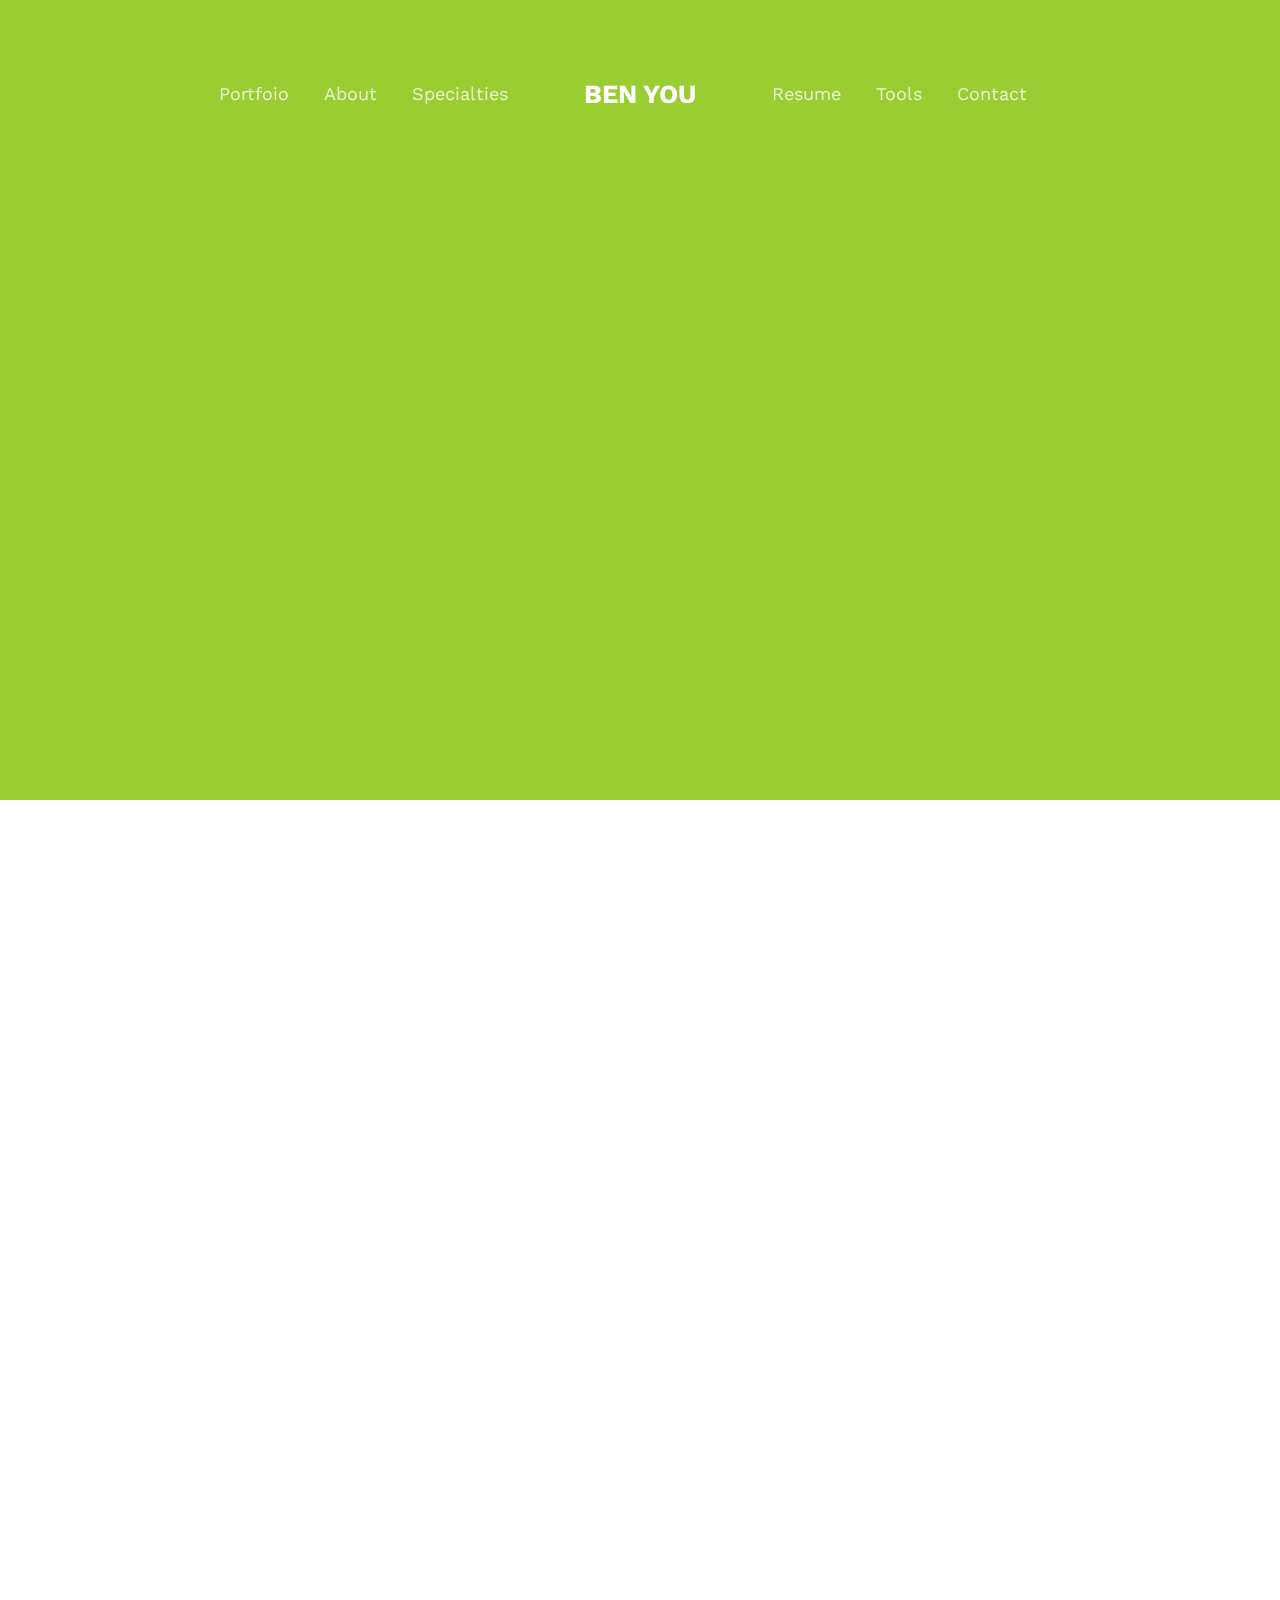
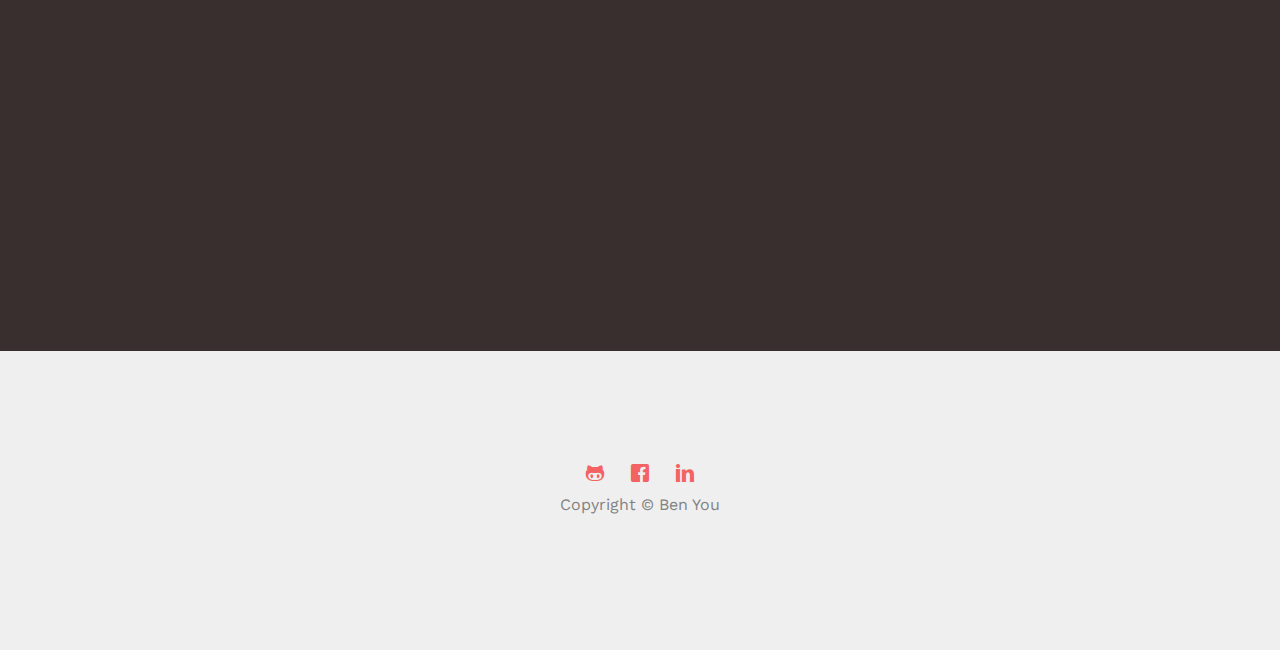
==== commit 953c69fc: "updated" ====
--- a/index.html
+++ b/index.html
@@ -49,7 +49,7 @@
 			<div class="row">
 				<div class="left-menu text-right menu-1">
 					<ul>
-						<li><a href="portfolio.html">Portfio</a></li>
+						<li><a href="portfolio.html">Portfoio</a></li>
 						<li><a href="about.html">About</a></li>
 						<li class="has-dropdown">
 							<a href="specialities.html">Specialties</a>
@@ -123,42 +123,42 @@
 			</div>
 			<div class="row">
 				<div class="col-md-4 col-sm-6 fh5co-project animate-box" data-animate-effect="fadeIn">
-					<a href="#"><img src="images/work-1.jpg" alt="" class="img-responsive">
+					<a href="https://byou729.github.io/favorite-animal/"><img src="images/work-1.jpg" alt="" class="img-responsive">
 						<span>Favorite Animal</span>
 					</a>
 				</div>
 				<div class="col-md-4 col-sm-6 fh5co-project animate-box" data-animate-effect="fadeIn">
-					<a href="#"><img src="images/work-2.jpg" alt="" class="img-responsive">
+					<a href="https://byou729.github.io/giphy/"><img src="images/work-2.jpg" alt="" class="img-responsive">
 						
 						<span>Giphy</span>
 					</a>
 				</div>
 				<div class="col-md-4 col-sm-6 fh5co-project animate-box" data-animate-effect="fadeIn">
-					<a href="#"><img src="images/work-3.jpg" alt="" class="img-responsive">
+					<a href="https://byou729.github.io/wireframe/"><img src="images/work-3.jpg" alt="" class="img-responsive">
 						
 						<span>Wireframe</span>
 					</a>
 				</div>
 				<div class="col-md-4 col-sm-6 fh5co-project animate-box" data-animate-effect="fadeIn">
-					<a href="#"><img src="images/work-4.jpg" alt="" class="img-responsive">
+					<a href="https://byou729.github.io/train-activity/"><img src="images/work-4.jpg" alt="" class="img-responsive">
 						
 						<span>Train Activity</span>
 					</a>
 				</div>
 				<div class="col-md-4 col-sm-6 fh5co-project animate-box" data-animate-effect="fadeIn">
-					<a href="#"><img src="images/work-5.jpg" alt="" class="img-responsive">
+					<a href="https://byou729.github.io/unit-4-game/"><img src="images/work-5.jpg" alt="" class="img-responsive">
 						
 						<span>Game</span>
 					</a>
 				</div>
 				<div class="col-md-4 col-sm-6 fh5co-project animate-box" data-animate-effect="fadeIn">
-					<a href="#"><img src="images/work-6.jpg" alt="" class="img-responsive">
+					<a href="https://byou729.github.io/word-guess-game/"><img src="images/work-6.jpg" alt="" class="img-responsive">
 						
 						<span>Word Guess Game</span>
 					</a>
 				</div>
 				<div class="col-md-4 col-sm-6 fh5co-project animate-box" data-animate-effect="fadeIn">
-					<a href="#"><img src="images/work-1.jpg" alt="" class="img-responsive">
+					<a href="https://byou729.github.io/game-hunt/"><img src="images/work-1.jpg" alt="" class="img-responsive">
 						
 						<span>Game Hunt</span>
 					</a>
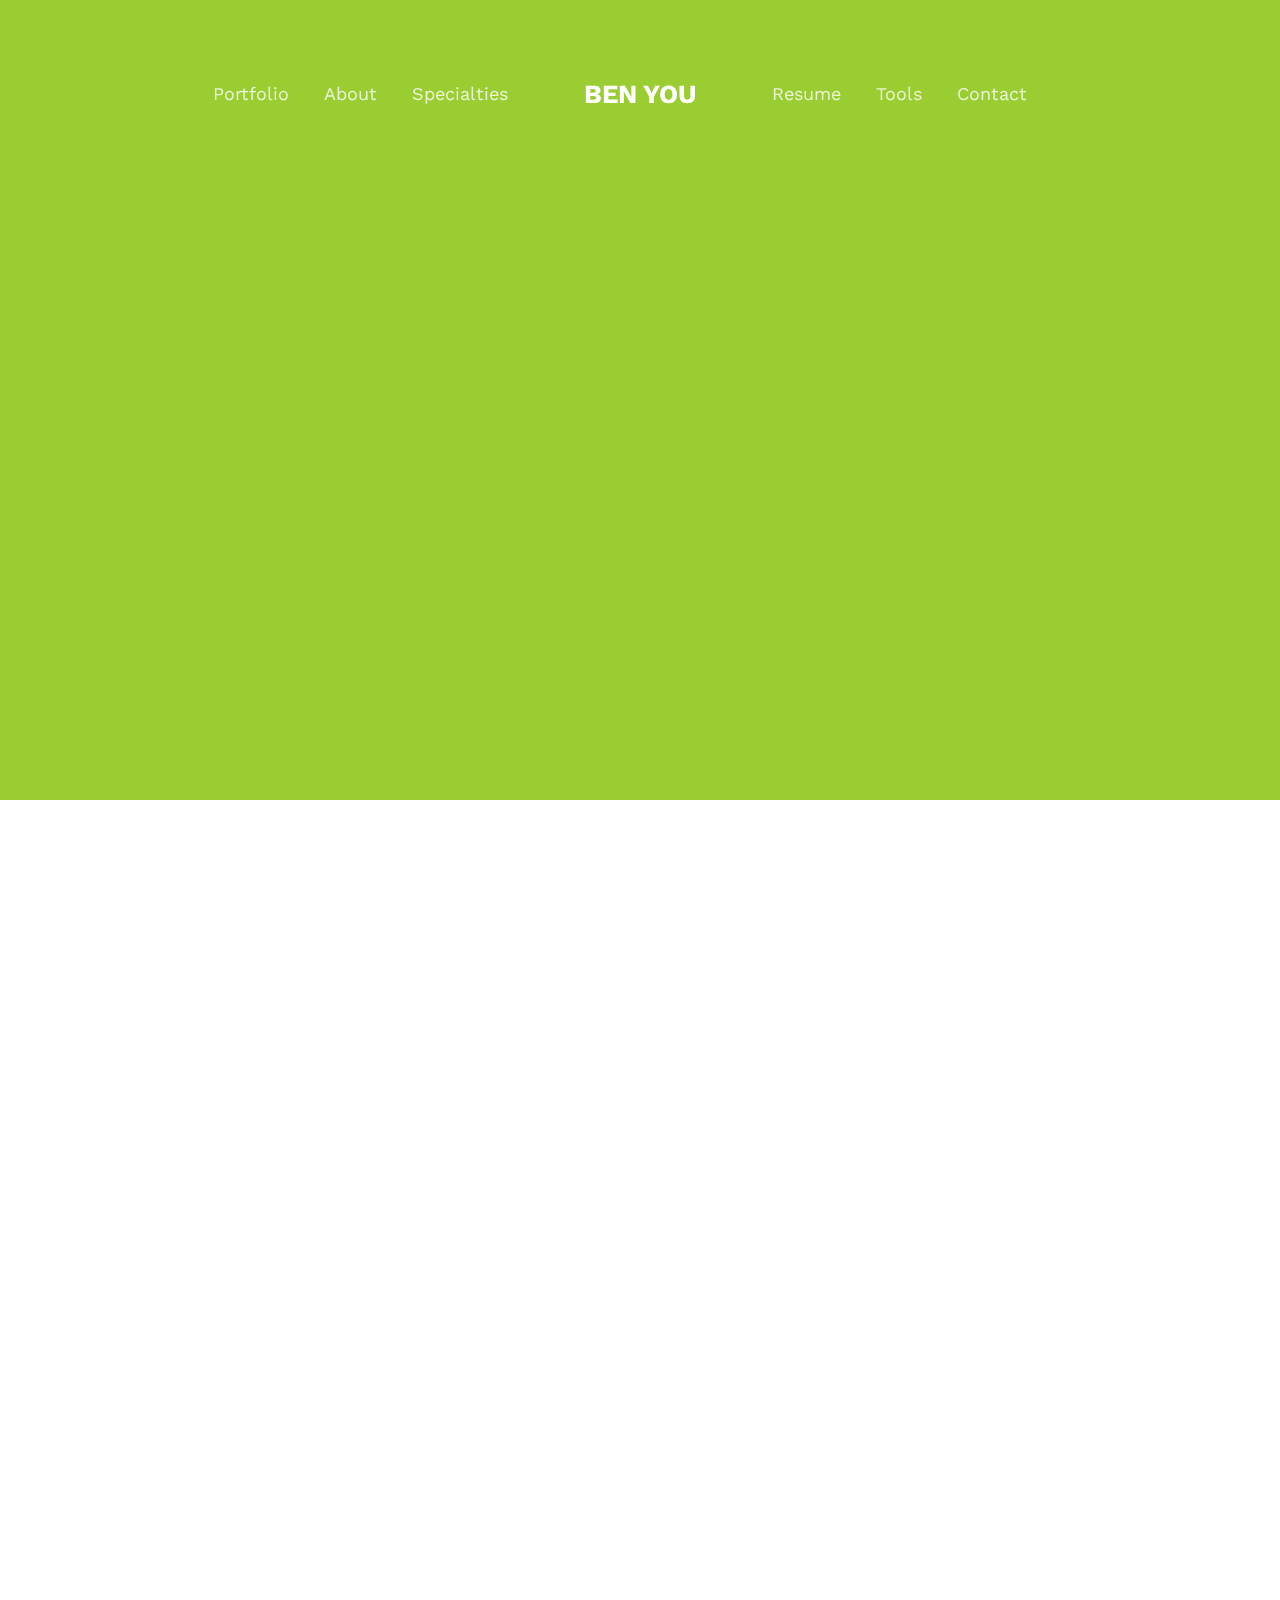
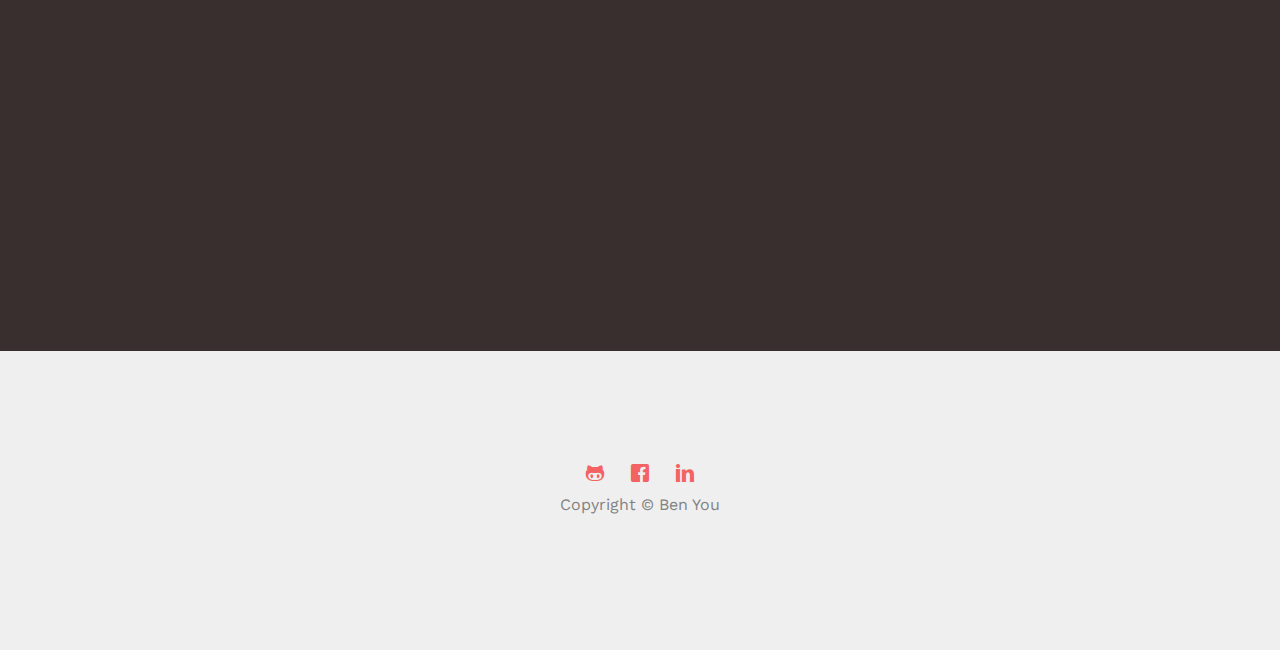
==== commit e41e8ce5: "updated" ====
--- a/index.html
+++ b/index.html
@@ -49,7 +49,7 @@
 			<div class="row">
 				<div class="left-menu text-right menu-1">
 					<ul>
-						<li><a href="portfolio.html">Portfoio</a></li>
+						<li><a href="portfolio.html">Portfolio</a></li>
 						<li><a href="about.html">About</a></li>
 						<li class="has-dropdown">
 							<a href="specialities.html">Specialties</a>
